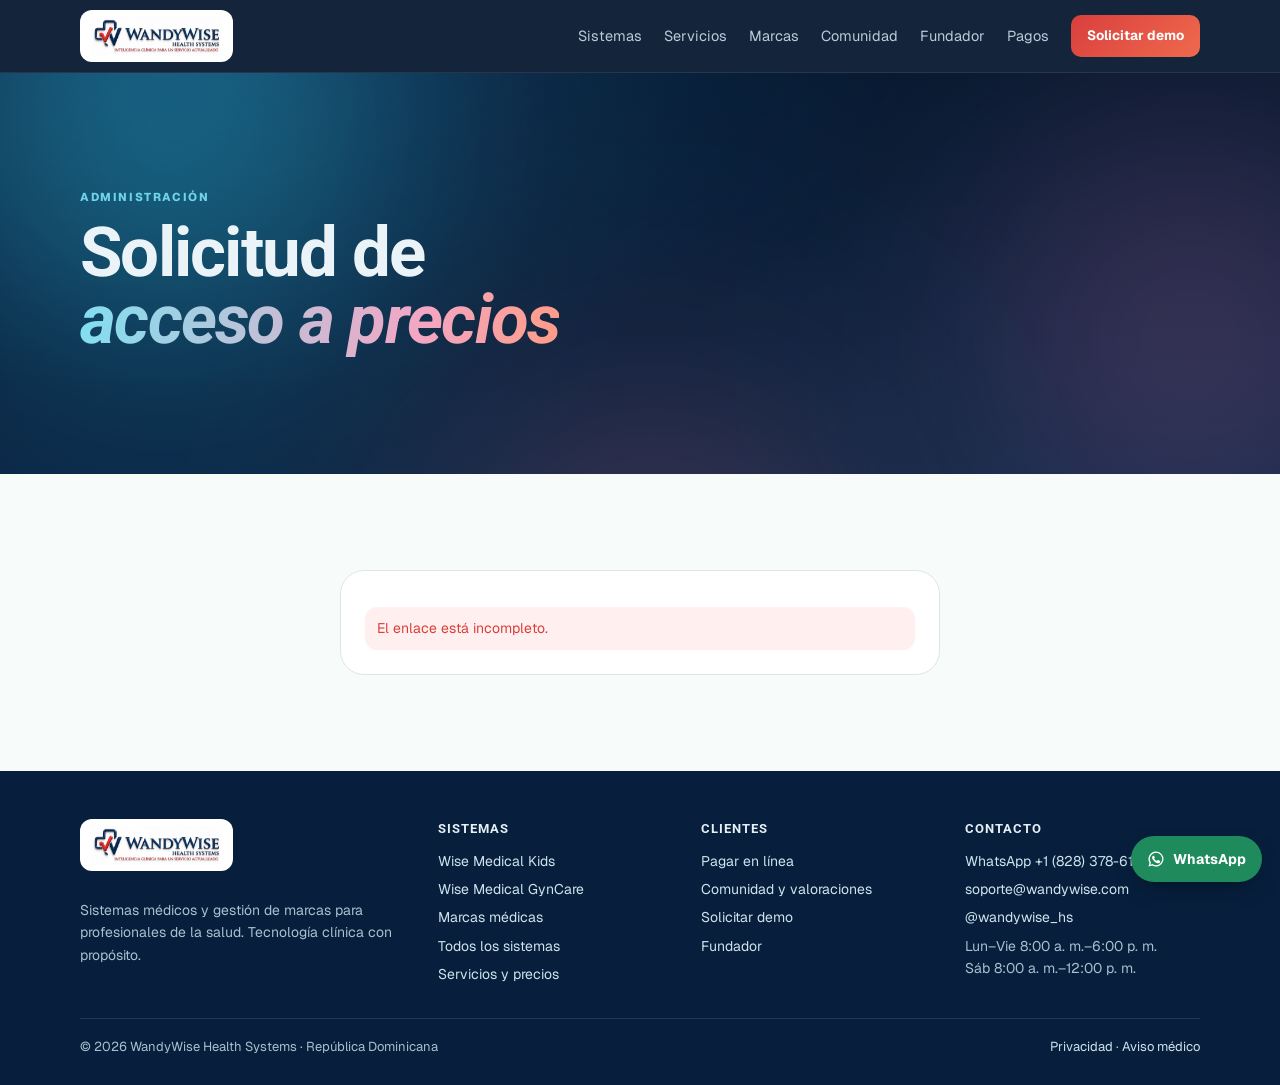
==== aprobar/index.html @ 02926147 "Página de aprobación de solicitudes" ====
<!doctype html>
<html lang="es">
<head>
<meta charset="utf-8">
<meta name="viewport" content="width=device-width, initial-scale=1, viewport-fit=cover">
<title>Solicitud de acceso | WandyWise</title>
<meta name="description" content="Administración de solicitudes de acceso a precios.">
<link rel="canonical" href="https://wandywise.com/aprobar/">
<meta property="og:type" content="website">
<meta property="og:title" content="Solicitud de acceso | WandyWise">
<meta property="og:description" content="Administración de solicitudes de acceso a precios.">
<meta property="og:url" content="https://wandywise.com/aprobar/">
<meta property="og:image" content="https://wandywise.com/img/og.jpg">
<meta name="theme-color" content="#06182f">
<meta name="view-transition" content="same-origin">
<link rel="icon" href="/img/favicon.png" type="image/png">
<link rel="apple-touch-icon" href="/img/apple-touch-icon.png">
<link rel="preconnect" href="https://fonts.googleapis.com">
<link rel="preconnect" href="https://fonts.gstatic.com" crossorigin>
<link rel="stylesheet" href="https://fonts.googleapis.com/css2?family=Geist:wght@300;400;500;600;700;800&family=Geist+Mono:wght@500&family=Roboto:ital,wght@0,400;0,500;0,700;1,500;1,700&display=swap">
<link rel="stylesheet" href="/assets/site.css?v=20260928">
<meta name="robots" content="noindex, nofollow">
<meta name="referrer" content="no-referrer">
</head>
<body class="">
<div class="strip"><div class="wrap">
  <div><span>República Dominicana · Demostraciones por WhatsApp</span></div>
  <div><span class="hide-s"><a href="https://www.instagram.com/wandywise_hs/" target="_blank" rel="noopener">IG @wandywise_hs</a></span><span class="hide-s"><a href="https://www.instagram.com/wamc.gestion_medica/" target="_blank" rel="noopener">IG @wamc.gestion_medica</a></span><span><a href="tel:+18283786106">+1 (828) 378-6106</a></span><span class="hide-s"><a href="mailto:soporte@wandywise.com">soporte@wandywise.com</a></span></div>
</div></div>
<header class="top" id="top"><div class="wrap">
  <a class="logo" href="/" aria-label="WandyWise Health Systems, inicio"><img src="/img/marca/wandywise.webp" alt="WandyWise Health Systems" width="900" height="271"></a>
  <button class="menu-btn" aria-expanded="false" aria-controls="nav">Menú</button>
  <nav class="nav" id="nav" aria-label="Principal"><a href="/" class="to-cover">Portada</a><a href="/sistemas/">Sistemas</a><a href="/servicios/">Servicios</a><a href="/marcas/">Marcas</a><a href="/comunidad/">Comunidad</a><a href="/wandy-almonte/">Fundador</a><a href="https://pagos.wandywise.com">Pagos</a><a class="btn-demo" href="/demo/">Solicitar demo</a></nav>
</div></header>
<main>
<section class="page-hero dark"><div class="aurora" aria-hidden="true"><i></i><i></i><i></i></div><div class="wrap">
  <div class="reveal" style="max-width:780px"><p class="eyebrow">Administración</p><h1>Solicitud de <em>acceso a precios</em></h1></div>
</div></section>
<section class="block"><div class="wrap" style="max-width:640px">
  <div class="panel apr" id="apr"><p class="sub">Cargando la solicitud…</p></div>
</div></section>
<script>
(() => {
const API = "https://okrfxnhwpdkumaqovfrs.supabase.co/functions/v1/sitio-publico";
const q = new URLSearchParams(location.search), id = q.get("id"), t = q.get("t"), d0 = q.get("d") === "rechazar" ? "rechazar" : "aprobar";
const box = document.getElementById("apr");
const esc = s => String(s ?? "").replace(/[&<>"]/g, c => ({"&":"&amp;","<":"&lt;",">":"&gt;",'"':"&quot;"})[c]);
const f = v => v ? new Date(v).toLocaleString("es-DO", { dateStyle: "medium", timeStyle: "short" }) : "—";
async function api(accion, datos) {
  const r = await fetch(API, { method: "POST", headers: { "Content-Type": "application/json" }, body: JSON.stringify({ accion, id, t, ...datos }) });
  const j = await r.json().catch(() => ({})); if (!r.ok) throw new Error(j.error || "No se pudo completar."); return j;
}
const ESTADOS = { solicitado: "En espera de tu decisión", aprobado: "Aprobada", rechazado: "Rechazada", pendiente: "Sin verificar" };
function pintar(s, nota) {
  const fila = (k, v) => `<div class="kv2"><span>${k}</span><b>${esc(v)}</b></div>`;
  box.innerHTML = `${nota ? `<div class="fmsg ok" style="margin-bottom:16px">${nota}</div>` : ""}
    <h3 style="margin:0 0 12px">${esc(s.nombre)} ${esc(s.apellido)}</h3>
    ${fila("Especialidad", s.especialidad)}${fila("Teléfono", s.telefono)}${fila("Correo", s.email)}
    ${fila("Solicitó", f(s.solicitado_at))}${fila("Estado", ESTADOS[s.estado] || s.estado)}
    ${s.decidido_at ? fila("Decidida", f(s.decidido_at) + (s.decidido_via ? " · " + s.decidido_via : "")) : ""}
    <div class="btns" style="margin-top:22px">
      ${s.estado !== "aprobado" ? `<button class="btn primary" data-d="aprobar">${s.estado === "rechazado" ? "Aprobar de todos modos" : "Aprobar acceso"}</button>` : `<button class="btn ghost" data-d="aprobar">Reenviar acceso</button>`}
      ${s.estado !== "rechazado" ? `<button class="btn ghost" data-d="rechazar">Rechazar</button>` : ""}
    </div>
    <p class="hint" style="margin-top:14px">Al aprobar, la persona recibe el enlace a los precios por correo y SMS. Nada se aplica hasta que pulses un botón.</p>`;
  const pref = box.querySelector(`[data-d="${d0}"]`); if (pref && s.estado === "solicitado") pref.focus();
}
box.addEventListener("click", async e => {
  const b = e.target.closest("button[data-d]"); if (!b) return;
  const d = b.dataset.d;
  if (d === "rechazar" && !confirm("¿Rechazar esta solicitud?")) return;
  box.querySelectorAll("button").forEach(x => x.disabled = true); b.textContent = "Procesando…";
  try {
    const r = await api("precios_decidir", { d });
    const v = await api("precios_ver", {});
    const nota = d === "rechazar" ? "Solicitud rechazada." :
      "Acceso aprobado. " + (/correo: ok/.test(r.aviso) ? "Correo enviado. " : "El correo no se pudo enviar. ") + (/sms: ok/.test(r.aviso) ? "SMS enviado." : "El SMS no se pudo enviar.");
    pintar(v.solicitud, nota);
  } catch (err) { box.insertAdjacentHTML("afterbegin", `<div class="fmsg err" style="margin-bottom:16px">${esc(err.message)}</div>`); box.querySelectorAll("button").forEach(x => x.disabled = false); }
});
if (!id || !t) box.innerHTML = `<div class="fmsg err">El enlace está incompleto.</div>`;
else api("precios_ver", {}).then(r => pintar(r.solicitud)).catch(e => box.innerHTML = `<div class="fmsg err">${esc(e.message)}</div>`);
})();
</script>
</main>
<footer class="foot"><div class="wrap">
  <div class="grid">
    <div>
      <a class="logo" href="/"><img src="/img/marca/wandywise.webp" alt="WandyWise Health Systems" width="900" height="271"></a>
      <p>Sistemas médicos y gestión de marcas para profesionales de la salud. Tecnología clínica con propósito.</p>
    </div>
    <div><h4>Sistemas</h4><ul>
      <li><a href="/wise-medical-kids/">Wise Medical Kids</a></li>
      <li><a href="/wise-medical-gyncare/">Wise Medical GynCare</a></li>
      <li><a href="/marcas/">Marcas médicas</a></li>
      <li><a href="/sistemas/">Todos los sistemas</a></li>
      <li><a href="/servicios/">Servicios y precios</a></li>
    </ul></div>
    <div><h4>Clientes</h4><ul>
      <li><a href="https://pagos.wandywise.com">Pagar en línea</a></li>
      <li><a href="/comunidad/">Comunidad y valoraciones</a></li>
      <li><a href="/demo/">Solicitar demo</a></li>
      <li><a href="/wandy-almonte/">Fundador</a></li>
    </ul></div>
    <div><h4>Contacto</h4><ul>
      <li><a href="https://wa.me/18283786106?text=Hola%2C%20WandyWise%20Health%20Systems." target="_blank" rel="noopener">WhatsApp +1 (828) 378-6106</a></li>
      <li><a href="mailto:soporte@wandywise.com">soporte@wandywise.com</a></li>
      <li><a href="https://www.instagram.com/wandywise_hs/" target="_blank" rel="noopener">@wandywise_hs</a></li>
      <li>Lun–Vie 8:00 a. m.–6:00 p. m.<br>Sáb 8:00 a. m.–12:00 p. m.</li>
    </ul></div>
  </div>
  <div class="legalrow"><span>© <span id="year">2026</span> WandyWise Health Systems · República Dominicana <span class="visits" hidden>· <b id="visitas">—</b> visitas</span></span><span><a href="/privacidad/">Privacidad</a> · <a href="/aviso-medico/">Aviso médico</a></span></div>
</div></footer>
<a class="wa-float" href="https://wa.me/18283786106?text=Hola%2C%20WandyWise%20Health%20Systems.%20Deseo%20informaci%C3%B3n." target="_blank" rel="noopener" aria-label="Escríbenos por WhatsApp"><svg viewBox="0 0 24 24" aria-hidden="true" fill="currentColor"><path d="M12 2a10 10 0 0 0-8.6 15.1L2 22l5-1.3A10 10 0 1 0 12 2Zm0 18.2a8.2 8.2 0 0 1-4.2-1.2l-.3-.2-3 .8.8-2.9-.2-.3A8.2 8.2 0 1 1 12 20.2Zm4.5-6.1c-.2-.1-1.5-.7-1.7-.8s-.4-.1-.6.1-.7.8-.8 1-.3.2-.5.1a6.7 6.7 0 0 1-3.3-2.9c-.3-.4.2-.4.7-1.3a.4.4 0 0 0 0-.4l-.8-1.8c-.2-.5-.4-.4-.6-.4h-.5a1 1 0 0 0-.7.3 3 3 0 0 0-.9 2.2 5.2 5.2 0 0 0 1.1 2.7 11.8 11.8 0 0 0 4.5 4 5.2 5.2 0 0 0 3.2.7 2.7 2.7 0 0 0 1.8-1.3 2.2 2.2 0 0 0 .2-1.3c-.1-.1-.3-.2-.5-.3Z"/></svg><span>WhatsApp</span></a>
<script src="/assets/site.js?v=20260928" defer></script>
</body>
</html>
---- assets/site.css ----
/* WandyWise Health Systems — estilos del sitio */
:root{
  --ink:#0b2236; --muted:#5f7180; --line:#dce7e8; --paper:#f7fbfa; --card:#ffffff;
  --mint:#31bdd4; --mint-dark:#126f93; --mint-pale:#e4f8fb; --navy:#071f3d;
  --coral:#d93f3d; --coral-pale:#fff0ef; --ok:#1f8a5b; --ok-pale:#e6f6ee; --warn:#a86a00; --warn-pale:#fff5e0;
  --field:#fbfdfd; --shadow:0 1px 2px rgba(7,31,61,.05),0 18px 40px -22px rgba(7,31,61,.35);
  --rose:#b24a78; --rose-pale:#fbeef4;
  color-scheme:light;
}
@media (prefers-color-scheme: dark){
  :root:not([data-theme="light"]){
    color-scheme:dark;
    --ink:#e6f0f4; --muted:#93a8b6; --line:#20384d; --paper:#081a2b; --card:#0e2438;
    --mint:#4fd0e4; --mint-dark:#6fd3ea; --mint-pale:#10344a; --navy:#04111f;
    --coral:#ff6d68; --coral-pale:#3a1c22; --ok:#4fd39a; --ok-pale:#0f3326; --warn:#f2b84b; --warn-pale:#3a2c0f;
    --field:#0b1f31; --shadow:0 1px 2px rgba(0,0,0,.3),0 18px 40px -22px rgba(0,0,0,.7);
    --rose:#f08fb8; --rose-pale:#3a1c2c;
  }
}
:root[data-theme="dark"]{
  color-scheme:dark;
  --ink:#e6f0f4; --muted:#93a8b6; --line:#20384d; --paper:#081a2b; --card:#0e2438;
  --mint:#4fd0e4; --mint-dark:#6fd3ea; --mint-pale:#10344a; --navy:#04111f;
  --coral:#ff6d68; --coral-pale:#3a1c22; --ok:#4fd39a; --ok-pale:#0f3326; --warn:#f2b84b; --warn-pale:#3a2c0f;
  --field:#0b1f31; --shadow:0 1px 2px rgba(0,0,0,.3),0 18px 40px -22px rgba(0,0,0,.7);
  --rose:#f08fb8; --rose-pale:#3a1c2c;
}
*{box-sizing:border-box}
html{scroll-behavior:smooth;scroll-padding-top:84px}
@media (prefers-reduced-motion:reduce){html{scroll-behavior:auto}}
body{margin:0;background:var(--paper);color:var(--ink);font:16px/1.6 Geist,"Segoe UI",system-ui,-apple-system,Arial,sans-serif;-webkit-font-smoothing:antialiased}
img{max-width:100%;height:auto;display:block}
a{color:var(--mint-dark)}
button,input,select,textarea{font:inherit;color:inherit}
:focus-visible{outline:2px solid var(--mint);outline-offset:2px}
[hidden]{display:none!important}
.num{font-variant-numeric:tabular-nums}
.wrap{max-width:1160px;margin:0 auto;padding-inline:20px}
@media (max-width:520px){.wrap{padding-inline:16px}}

/* barra superior */
.strip{background:var(--navy);color:#cfe3ec;font-size:12.5px}
.strip .wrap{display:flex;justify-content:space-between;gap:12px;padding-block:7px;flex-wrap:wrap}
.strip a{color:#cfe3ec;text-decoration:none}
.strip span+span{margin-left:14px}
@media (max-width:700px){.strip .hide-s{display:none}}

/* cabecera */
.top{position:sticky;top:0;z-index:40;background:color-mix(in srgb,var(--paper) 88%,transparent);backdrop-filter:saturate(1.4) blur(10px);border-bottom:1px solid var(--line)}
.top .wrap{display:flex;align-items:center;justify-content:space-between;gap:16px;min-height:72px}
.logo{background:#fff;border-radius:12px;padding:6px 10px;display:inline-flex;flex:none}
.logo img{height:40px;width:auto}
.nav{display:flex;gap:22px;align-items:center;font-size:14.5px}
.nav a{text-decoration:none;color:var(--muted)}
.nav a:hover,.nav a[aria-current="page"]{color:var(--ink)}
.nav a[aria-current="page"]{font-weight:600}
.btn-demo{background:var(--navy);color:#fff!important;padding:10px 16px;border-radius:10px;font-weight:700;font-size:13.5px}
:root[data-theme="dark"] .btn-demo{background:var(--mint-dark);color:#04111f!important}
@media (prefers-color-scheme:dark){:root:not([data-theme="light"]) .btn-demo{background:var(--mint-dark);color:#04111f!important}}
.menu-btn{display:none;border:1px solid var(--line);background:var(--card);border-radius:10px;padding:8px 12px;font-size:14px;font-weight:600;cursor:pointer}
@media (max-width:960px){
  .menu-btn{display:inline-flex}
  .nav{display:none;position:absolute;left:0;right:0;top:100%;background:var(--card);border-bottom:1px solid var(--line);flex-direction:column;align-items:stretch;gap:0;padding:8px 16px 16px;box-shadow:var(--shadow)}
  .nav.open{display:flex}
  .nav a{padding:12px 4px;border-bottom:1px solid var(--line)}
  .nav a.btn-demo{margin-top:12px;text-align:center;border:0}
  .logo img{height:34px}
}

/* tipografía y bloques */
.eyebrow{font-size:11.5px;font-weight:800;letter-spacing:.14em;text-transform:uppercase;color:var(--mint-dark);margin:0 0 12px}
h1,h2,h3{text-wrap:balance}
h1{font-size:clamp(34px,5.6vw,60px);line-height:1.04;font-weight:500;letter-spacing:-.03em;margin:0 0 18px}
h1 em,h2 em{font-style:normal;color:var(--coral)}
h2.title{font-size:clamp(28px,3.8vw,42px);line-height:1.08;font-weight:500;letter-spacing:-.025em;margin:0 0 14px}
.lede{color:var(--muted);font-size:clamp(16px,1.6vw,18px);max-width:60ch;margin:0}
section.block{padding-block:clamp(56px,8vw,96px)}
section.block.alt{background:var(--card);border-block:1px solid var(--line)}
.head{max-width:720px;margin-bottom:36px}
.btns{display:flex;gap:12px;flex-wrap:wrap;margin-top:28px}
.btn{display:inline-flex;align-items:center;gap:8px;border:0;border-radius:12px;padding:13px 20px;font-weight:700;font-size:15px;text-decoration:none;cursor:pointer}
.btn.primary{background:var(--coral);color:#fff}
.btn.dark{background:var(--navy);color:#fff}
.btn.ghost{background:transparent;border:1px solid var(--line);color:var(--ink)}
.btn.ghost:hover{border-color:var(--ink)}

/* héroe */
.hero{padding-block:clamp(40px,6vw,80px) clamp(48px,7vw,88px)}
.hero .wrap{display:grid;grid-template-columns:1.05fr 1fr;gap:clamp(28px,5vw,64px);align-items:center}
@media (max-width:900px){.hero .wrap{grid-template-columns:1fr}}
.tags{display:flex;gap:8px;flex-wrap:wrap;margin-top:26px;padding:0;list-style:none}
.tags li{font-size:13px;border:1px solid var(--line);background:var(--card);border-radius:999px;padding:5px 12px;color:var(--muted)}
.frame{background:var(--card);border:1px solid var(--line);border-radius:18px;box-shadow:var(--shadow);overflow:hidden}
.frame .bar{display:flex;gap:6px;align-items:center;padding:10px 12px;border-bottom:1px solid var(--line);font-size:12px;color:var(--muted)}
.frame .bar i{width:9px;height:9px;border-radius:50%;background:var(--line)}
.frame .bar span{margin-left:8px}
.frame img{width:100%;height:auto}
.stack{position:relative}
.stack .float{position:absolute;background:var(--card);border:1px solid var(--line);border-radius:14px;box-shadow:var(--shadow);padding:10px 14px;font-size:13px}
.stack .float b{display:block;font-size:15px}
.stack .f1{left:-18px;bottom:-22px}
.stack .f2{right:-14px;top:-18px}
@media (max-width:560px){.stack .float{display:none}}

/* tarjetas de sistemas */
.systems{display:grid;grid-template-columns:1fr 1fr;gap:22px}
@media (max-width:860px){.systems{grid-template-columns:1fr}}
.sys{background:var(--card);border:1px solid var(--line);border-radius:22px;overflow:hidden;display:flex;flex-direction:column}
.sys .shot{background:linear-gradient(135deg,var(--mint-pale),transparent);padding:22px 22px 0}
.sys.gyn .shot{background:linear-gradient(135deg,var(--rose-pale),transparent)}
.sys .shot img{border-radius:12px 12px 0 0;border:1px solid var(--line);border-bottom:0}
.sys .body{padding:24px;display:flex;flex-direction:column;gap:12px;flex:1}
.sys .brand{height:54px;width:auto;align-self:flex-start;background:#fff;border-radius:10px;padding:4px 8px}
.sys h3{font-size:24px;font-weight:600;margin:0;letter-spacing:-.01em}
.sys p{margin:0;color:var(--muted)}
.checks{list-style:none;padding:0;margin:4px 0 0;display:grid;gap:6px;font-size:14.5px}
.checks li{padding-left:24px;position:relative}
.checks li::before{content:"";position:absolute;left:2px;top:.45em;width:12px;height:7px;border-left:2px solid var(--mint-dark);border-bottom:2px solid var(--mint-dark);transform:rotate(-45deg)}
.sys.gyn .checks li::before{border-color:var(--rose)}
.sys .more{margin-top:auto;padding-top:8px;font-weight:700;text-decoration:none}
.sys.gyn .more{color:var(--rose)}

/* rejillas de características */
.feats{display:grid;grid-template-columns:repeat(3,1fr);gap:1px;background:var(--line);border:1px solid var(--line);border-radius:20px;overflow:hidden}
@media (max-width:860px){.feats{grid-template-columns:1fr 1fr}}
@media (max-width:560px){.feats{grid-template-columns:1fr}}
.feats > div{background:var(--card);padding:24px}
.feats .n{font:500 12px "Geist Mono",ui-monospace,monospace;color:var(--mint-dark);letter-spacing:.08em}
.feats h3{font-size:17px;font-weight:600;margin:8px 0 6px}
.feats p{margin:0;color:var(--muted);font-size:14.5px}
.gyn-page .feats .n{color:var(--rose)}

/* banda de pago */
.payband{display:grid;grid-template-columns:1.2fr 1fr;gap:24px;align-items:stretch}
@media (max-width:860px){.payband{grid-template-columns:1fr}}
.price-card{background:var(--navy);color:#e6f0f4;border-radius:22px;padding:28px;display:flex;flex-direction:column;gap:6px}
.price-card .eyebrow{color:var(--mint)}
.price-card h3{margin:0;font-size:20px;font-weight:600}
.price-card .amt{font-size:44px;font-weight:600;letter-spacing:-.03em;margin:8px 0 0}
.price-card p{margin:0;color:#a9c0cd;font-size:14px}
.price-card .btn{margin-top:18px;align-self:flex-start}
.steps{list-style:none;margin:22px 0 0;padding:0;display:grid;gap:12px}
.steps li{display:flex;gap:12px;align-items:flex-start}
.steps b{flex:none;display:inline-grid;place-items:center;width:28px;height:28px;border-radius:50%;background:var(--mint-pale);color:var(--mint-dark);font-size:13px}

/* comunidad / logos */
.logos{display:grid;grid-template-columns:repeat(auto-fill,minmax(170px,1fr));gap:14px}
.logos figure{margin:0;background:#fff;border:1px solid var(--line);border-radius:16px;aspect-ratio:4/3;display:grid;place-items:center;padding:14px}
.logos img{max-height:100%;width:auto;object-fit:contain}
.note{font-size:13px;color:var(--muted);margin-top:14px}
.spot{display:grid;grid-template-columns:260px 1fr;gap:28px;align-items:center;background:var(--card);border:1px solid var(--line);border-radius:22px;padding:24px}
@media (max-width:700px){.spot{grid-template-columns:1fr}}
.spot figure{margin:0;background:#fff;border-radius:16px;padding:14px;border:1px solid var(--line)}
.spot figure img{max-height:220px;width:auto;margin:auto}
.spot h3{margin:0 0 2px;font-size:22px;font-weight:600}
.spot .role{color:var(--mint-dark);font-weight:600;font-size:14px;margin:0 0 12px}
.spot .k{font-size:11px;font-weight:800;letter-spacing:.12em;text-transform:uppercase;color:var(--muted);margin:0}
.spot .v{margin:2px 0 0}
.benefits{display:grid;grid-template-columns:repeat(3,1fr);gap:18px;margin-top:22px}
@media (max-width:760px){.benefits{grid-template-columns:1fr}}
.benefits div{border-top:2px solid var(--ink);padding-top:12px}
.benefits h3{font-size:16px;margin:0 0 4px;font-weight:600}
.benefits p{margin:0;font-size:14.5px;color:var(--muted)}

/* galerías */
.gallery{display:grid;grid-template-columns:minmax(0,1.6fr) minmax(0,1fr);gap:22px;align-items:start}
@media (max-width:900px){.gallery{grid-template-columns:1fr}}
.gallery .view{background:var(--card);border:1px solid var(--line);border-radius:20px;padding:14px}
.gallery .view img{border-radius:12px;width:100%;height:auto;aspect-ratio:16/10;object-fit:contain;background:var(--field)}
.gallery .cap{padding:14px 6px 4px}
.gallery .cap h3{margin:0 0 4px;font-size:18px;font-weight:600}
.gallery .cap p{margin:0;color:var(--muted);font-size:14.5px}
.gallery .cap .count{font:500 12px "Geist Mono",monospace;color:var(--mint-dark)}
.gallery ol{list-style:none;margin:0;padding:0;display:grid;gap:8px}
.gallery ol button{width:100%;text-align:left;display:flex;gap:12px;align-items:center;border:1px solid var(--line);background:var(--card);border-radius:14px;padding:12px 14px;cursor:pointer}
.gallery ol button span{font:500 12px "Geist Mono",monospace;color:var(--muted)}
.gallery ol button[aria-pressed="true"]{border-color:var(--mint-dark);background:var(--mint-pale)}
.gallery ol button[aria-pressed="true"] span{color:var(--mint-dark)}
.gallery .arrows{display:flex;gap:8px;justify-content:flex-end;padding:8px 6px 0}
.gallery .arrows button{border:1px solid var(--line);background:var(--card);border-radius:10px;width:40px;height:36px;cursor:pointer;font-size:16px}
.thumbs{display:grid;grid-template-columns:repeat(auto-fill,minmax(210px,1fr));gap:14px}
.thumbs figure{margin:0;background:var(--card);border:1px solid var(--line);border-radius:16px;overflow:hidden}
.thumbs img{width:100%;aspect-ratio:16/9;object-fit:cover;object-position:top}
.thumbs figcaption{font-size:13px;color:var(--muted);padding:10px 12px}
.posts{display:grid;grid-template-columns:repeat(6,1fr);gap:12px}
@media (max-width:980px){.posts{grid-template-columns:repeat(3,1fr)}}
@media (max-width:520px){.posts{grid-template-columns:repeat(2,1fr)}}
.posts img{border-radius:14px;aspect-ratio:4/5;object-fit:cover;width:100%;border:1px solid var(--line)}

/* marcas */
.brandrow{display:grid;grid-template-columns:1fr 1.2fr;gap:36px;align-items:center}
@media (max-width:860px){.brandrow{grid-template-columns:1fr}}
.brandrow .wamc{background:#fff;border-radius:18px;padding:18px;border:1px solid var(--line)}
.trio{display:grid;gap:14px;margin-top:22px}
.trio div{display:grid;grid-template-columns:40px 1fr;gap:4px 12px}
.trio .n{grid-row:span 2;font:500 12px "Geist Mono",monospace;color:var(--coral);padding-top:4px}
.trio h3{margin:0;font-size:16px;font-weight:600}
.trio p{margin:0;color:var(--muted);font-size:14.5px}

/* fundador */
.founder{display:grid;grid-template-columns:.8fr 1.2fr;gap:clamp(24px,5vw,56px);align-items:center}
@media (max-width:820px){.founder{grid-template-columns:1fr}}
.founder img{border-radius:22px;width:100%;aspect-ratio:4/5;object-fit:cover;object-position:top}
.facts{display:flex;gap:10px;flex-wrap:wrap;margin-top:18px;padding:0;list-style:none}
.facts li{background:var(--mint-pale);color:var(--mint-dark);border-radius:999px;padding:6px 12px;font-size:13.5px;font-weight:600}
.timeline{list-style:none;margin:0;padding:0;border-left:2px solid var(--line)}
.timeline li{padding:0 0 30px 26px;position:relative}
.timeline li::before{content:"";position:absolute;left:-8px;top:6px;width:14px;height:14px;border-radius:50%;background:var(--paper);border:3px solid var(--mint-dark)}
.timeline .k{font-size:11.5px;font-weight:800;letter-spacing:.14em;color:var(--mint-dark)}
.timeline h3{margin:4px 0 6px;font-size:19px;font-weight:600}
.timeline p{margin:0;color:var(--muted)}

/* visión */
.vision{display:grid;grid-template-columns:repeat(3,1fr);gap:20px}
@media (max-width:760px){.vision{grid-template-columns:1fr}}
.vision div{background:var(--card);border:1px solid var(--line);border-radius:18px;padding:22px}
.vision .n{font:500 12px "Geist Mono",monospace;color:var(--mint-dark)}
.vision h3{margin:8px 0 6px;font-size:17px;font-weight:600}
.vision p{margin:0;color:var(--muted);font-size:14.5px}

/* formularios */
.formgrid{display:grid;grid-template-columns:1fr 1.15fr;gap:clamp(24px,4vw,48px);align-items:start}
@media (max-width:860px){.formgrid{grid-template-columns:1fr}}
.contact{list-style:none;margin:22px 0 0;padding:0;display:grid;gap:14px}
.contact .k{font-size:11px;font-weight:800;letter-spacing:.12em;color:var(--muted)}
.contact .v{font-weight:600}
.panel{background:var(--card);border:1px solid var(--line);border-radius:20px;padding:24px}
.panel h3{margin:0 0 4px;font-size:20px;font-weight:600}
.panel .sub{color:var(--muted);font-size:14px;margin:0 0 18px}
.f2{display:grid;grid-template-columns:1fr 1fr;gap:12px}
@media (max-width:560px){.f2{grid-template-columns:1fr}}
.fld{display:block;margin-bottom:12px}
.fld > span{display:block;font-size:13px;font-weight:600;margin-bottom:6px}
.field{width:100%;background:var(--field);border:1px solid var(--line);border-radius:12px;padding:12px 14px;outline:none}
.field:focus{border-color:var(--mint)}
textarea.field{min-height:96px;resize:vertical}
.pills{display:flex;gap:8px;flex-wrap:wrap}
.pills label{display:inline-flex;gap:8px;align-items:center;border:1px solid var(--line);border-radius:999px;padding:7px 12px;font-size:14px;cursor:pointer;background:var(--field)}
.pills label:has(input:checked){border-color:var(--mint-dark);background:var(--mint-pale)}
.pills input{accent-color:var(--mint-dark)}
.chk{display:flex;gap:10px;align-items:flex-start;font-size:13.5px;color:var(--muted);margin:6px 0 4px}
.chk input{margin-top:4px;accent-color:var(--mint-dark)}
.stars{display:flex;gap:4px}
.stars button{border:0;background:transparent;font-size:28px;line-height:1;cursor:pointer;color:var(--line);padding:0 2px}
.stars button.on{color:#f2a900}
.formnote{font-size:12.5px;color:var(--muted);margin:10px 0 0}
.btn[disabled]{opacity:.45;cursor:not-allowed}
.hp{position:absolute;left:-5000px}

/* página interior */
.page-hero{padding-block:clamp(40px,6vw,72px) 12px}
.page-hero .wrap{display:grid;grid-template-columns:1.1fr 1fr;gap:clamp(24px,5vw,56px);align-items:center}
@media (max-width:900px){.page-hero .wrap{grid-template-columns:1fr}}
.page-hero .brand{height:72px;width:auto;background:#fff;border-radius:12px;padding:6px 10px;margin-bottom:18px}
.cta-band{background:var(--navy);color:#e6f0f4;border-radius:24px;padding:clamp(28px,5vw,48px);display:flex;justify-content:space-between;gap:24px;align-items:center;flex-wrap:wrap}
.cta-band h2{margin:0 0 6px;font-size:clamp(24px,3vw,32px);font-weight:500;letter-spacing:-.02em}
.cta-band p{margin:0;color:#a9c0cd}
.cta-band .eyebrow{color:var(--mint)}
.cta-band .btn.ghost{color:#e6f0f4;border-color:#2c4a63}

/* legales */
.legal{max-width:760px;padding-block:clamp(40px,6vw,72px)}
.legal h1{font-size:clamp(32px,4.6vw,46px)}
.legal .upd{color:var(--muted);font-size:14px;margin:0 0 28px}
.legal h2{font-size:20px;font-weight:600;margin:32px 0 8px}
.legal p,.legal li{color:var(--ink);opacity:.9}

/* servicios (catálogo) */
.svc-tabs{display:flex;gap:6px;flex-wrap:wrap;margin-bottom:16px}
.svc-tab{border:1px solid var(--line);background:transparent;border-radius:999px;padding:7px 14px;font-size:14px;cursor:pointer;color:var(--muted)}
.svc-tab[aria-selected="true"]{background:var(--ink);color:var(--paper);border-color:var(--ink)}
.catnote{font-size:13.5px;color:var(--muted);background:var(--mint-pale);border-radius:12px;padding:10px 12px;margin:0 0 14px}
.svc{display:grid;grid-template-columns:1fr auto;gap:6px 16px;padding:16px 0;border-top:1px solid var(--line)}
.svc:first-of-type{border-top:0}
.svc h3{font-size:15.5px;font-weight:600;margin:0}
.svc p{margin:2px 0 0;font-size:13.5px;color:var(--muted);max-width:60ch}
.svc .price{text-align:right;white-space:nowrap;display:flex;flex-direction:column;align-items:flex-end}
.svc .price strong{font-size:16px}
.svc .price small{color:var(--muted);font-size:12px}
.tg{display:flex;gap:6px;flex-wrap:wrap;margin-top:6px}
.tg span{font-size:11.5px;border-radius:999px;padding:2px 8px;background:var(--mint-pale);color:var(--mint-dark);font-weight:600}
.tg span.c{background:var(--coral-pale);color:var(--coral)}
.add{margin-top:10px;border:1px solid var(--ink);background:transparent;border-radius:10px;padding:6px 12px;font-size:13px;font-weight:600;cursor:pointer}
.add:hover{background:var(--ink);color:var(--paper)}
.add[disabled]{opacity:.45;cursor:default;background:transparent;color:inherit}
.shop{display:grid;grid-template-columns:minmax(0,1fr) 380px;gap:24px;align-items:start}
@media (max-width:980px){.shop{grid-template-columns:1fr}}
.cart{position:sticky;top:92px;box-shadow:var(--shadow)}
.cart h3{display:flex;justify-content:space-between;align-items:baseline}
.cart h3 span{font-size:12.5px;color:var(--muted);font-weight:500}
.empty{color:var(--muted);font-size:13.5px;padding:18px 0;text-align:center;border:1px dashed var(--line);border-radius:14px}
.item{padding:14px 0;border-bottom:1px solid var(--line)}
.item-h{display:flex;justify-content:space-between;gap:10px;align-items:flex-start}
.item-h h4{margin:0;font-size:14px;font-weight:600}
.x{border:0;background:transparent;color:var(--muted);cursor:pointer;font-size:18px;line-height:1;padding:0 2px}
.months,.split{display:flex;gap:4px;margin-top:10px;flex-wrap:wrap}
.months button,.split button{flex:1;min-width:56px;border:1px solid var(--line);background:var(--field);border-radius:9px;padding:6px 4px;font-size:12.5px;cursor:pointer;line-height:1.2}
.months button small{display:block;font-size:10.5px;color:var(--ok);font-weight:700}
.months button[aria-pressed="true"],.split button[aria-pressed="true"]{border-color:var(--mint-dark);background:var(--mint-pale);font-weight:600}
.line{display:flex;justify-content:space-between;font-size:13px;color:var(--muted);margin-top:8px}
.line b{color:var(--ink);font-weight:600}
.line.disc b{color:var(--ok)}
.meta{font-size:12px;color:var(--muted);margin-top:6px}
.amt{margin-top:10px}
.totals{margin-top:14px;display:grid;gap:6px}
.totals .row{display:flex;justify-content:space-between;font-size:14px}
.totals .row.disc{color:var(--ok)}
.totals .big{display:flex;justify-content:space-between;align-items:baseline;border-top:1px solid var(--line);padding-top:12px;margin-top:4px}
.totals .big span{font-size:13px;font-weight:600}
.totals .big strong{font-size:28px;font-weight:600;letter-spacing:-.02em}
.usd{font-size:12px;color:var(--muted);text-align:right}
.opts{margin-top:16px;display:grid;gap:8px}
.opt{display:flex;gap:10px;align-items:flex-start;border:1px solid var(--line);border-radius:12px;padding:10px 12px;cursor:pointer;font-size:13.5px}
.opt:has(input:checked){border-color:var(--mint-dark);background:var(--mint-pale)}
.opt input{margin-top:3px;accent-color:var(--mint-dark)}
.opt small{display:block;color:var(--muted);font-size:12px}
.cta{margin-top:16px;width:100%;border:0;border-radius:12px;padding:14px;background:var(--coral);color:#fff;font-weight:700;font-size:15px;cursor:pointer}
.cta[disabled]{opacity:.45;cursor:not-allowed}
.hint{font-size:12px;color:var(--muted);text-align:center;margin-top:8px}
.result{margin-top:16px;border:1px solid var(--line);border-radius:14px;padding:14px;background:var(--field)}
.result pre{white-space:pre-wrap;font:12.5px/1.5 "Geist Mono",ui-monospace,Consolas,monospace;margin:0 0 12px;max-height:260px;overflow:auto}
.result .acts{display:flex;gap:8px;flex-wrap:wrap}
.result a,.result button{flex:1;text-align:center;border-radius:10px;padding:10px;font-weight:600;font-size:13.5px;text-decoration:none;cursor:pointer}
.wa{background:#1f8a5b;color:#fff!important;border:0}
.cp{background:transparent;border:1px solid var(--line)}
.client-box{display:flex;justify-content:space-between;gap:16px;align-items:center;flex-wrap:wrap;background:var(--mint-pale);border-radius:18px;padding:18px 22px;margin-bottom:22px}
.client-box p{margin:0}
.client-box b{display:block;font-size:16px}
.terms{display:grid;grid-template-columns:repeat(auto-fit,minmax(230px,1fr));gap:18px;margin-top:28px}
.terms div{border-top:2px solid var(--ink);padding-top:12px}
.terms h3{font-size:14.5px;margin:0 0 4px;font-weight:600}
.terms p{margin:0;font-size:13.5px;color:var(--muted)}

/* pie */
.foot{background:var(--navy);color:#a9c0cd;margin-top:0;padding-block:48px 28px;font-size:14px}
.foot .grid{display:grid;grid-template-columns:1.4fr 1fr 1fr 1fr;gap:28px}
@media (max-width:820px){.foot .grid{grid-template-columns:1fr 1fr}}
@media (max-width:480px){.foot .grid{grid-template-columns:1fr}}
.foot .logo{margin-bottom:14px}
.foot h4{color:#e6f0f4;font-size:13px;letter-spacing:.08em;text-transform:uppercase;margin:0 0 10px}
.foot ul{list-style:none;margin:0;padding:0;display:grid;gap:6px}
.foot a{color:#cfe3ec;text-decoration:none}
.foot a:hover{color:#fff}
.foot .legalrow{border-top:1px solid #1d3957;margin-top:32px;padding-top:18px;display:flex;justify-content:space-between;gap:12px;flex-wrap:wrap;font-size:13px}
.wa-float{position:fixed;right:18px;bottom:18px;z-index:50;background:#1f8a5b;color:#fff;border-radius:999px;padding:12px 16px;font-weight:700;font-size:14px;text-decoration:none;box-shadow:0 10px 24px -10px rgba(0,0,0,.5);display:inline-flex;gap:8px;align-items:center}
.wa-float svg{width:18px;height:18px}
@media (prefers-reduced-motion:no-preference){.reveal{animation:up .5s ease both}@keyframes up{from{opacity:0;transform:translateY(8px)}}}
.page-hero h1{font-size:clamp(32px,4.4vw,50px)}

/* ===================== Paneles de muestra (maquetas animadas) ===================== */
.mock{background:var(--card);border:1px solid var(--line);border-radius:20px;box-shadow:var(--shadow);overflow:hidden;font-size:13px;color:var(--ink)}
.mock .mbar{display:flex;align-items:center;gap:10px;padding:12px 16px;border-bottom:1px solid var(--line)}
.mock .mlogo{width:28px;height:28px;border-radius:8px;background:linear-gradient(135deg,var(--mint),var(--mint-dark));color:#fff;display:grid;place-items:center;font-weight:800;font-size:13px}
.mock.gyn .mlogo{background:linear-gradient(135deg,#e98bb0,var(--rose))}
.mock .mbar b{font-size:13.5px}
.mock .mbar .av{margin-left:auto;width:28px;height:28px;border-radius:50%;background:var(--mint-pale);color:var(--mint-dark);display:grid;place-items:center;font-weight:700;font-size:11px}
.mock .mbody{display:grid;grid-template-columns:120px 1fr;min-height:300px}
.mock .mside{border-right:1px solid var(--line);padding:14px 10px;display:grid;gap:6px;align-content:start}
.mock .mside span{display:block;padding:7px 10px;border-radius:8px;color:var(--muted);font-size:12.5px}
.mock .mside span.on{background:var(--mint-pale);color:var(--mint-dark);font-weight:600}
.mock.gyn .mside span.on{background:var(--rose-pale);color:var(--rose)}
.mock .mmain{padding:16px;display:grid;gap:14px;align-content:start}
.mock .hello{font-size:16px;font-weight:600;margin:0}
.mock .hello small{display:block;font-size:12px;color:var(--muted);font-weight:400}
.stats{display:grid;grid-template-columns:repeat(3,1fr);gap:8px}
.stat{border:1px solid var(--line);border-radius:12px;padding:10px 12px;background:var(--field)}
.stat span{display:block;color:var(--muted);font-size:11.5px}
.stat b{font-size:22px;font-weight:600;letter-spacing:-.02em;font-variant-numeric:tabular-nums}
.chart{border:1px solid var(--line);border-radius:12px;padding:12px;background:var(--field)}
.chart .ch{display:flex;justify-content:space-between;font-size:12px;color:var(--muted);margin-bottom:8px}
.chart .ch b{color:var(--ink);font-weight:600}
.bars{display:grid;grid-template-columns:repeat(7,1fr);gap:8px;align-items:end;height:96px}
.bars i{display:block;border-radius:6px 6px 2px 2px;background:linear-gradient(180deg,var(--mint),var(--mint-dark));height:var(--h);transform-origin:bottom;transform:scaleY(0);transition:transform .9s cubic-bezier(.2,.8,.2,1)}
.mock.gyn .bars i{background:linear-gradient(180deg,#f0a3c3,var(--rose))}
.bars i:nth-child(2){transition-delay:.06s}.bars i:nth-child(3){transition-delay:.12s}.bars i:nth-child(4){transition-delay:.18s}.bars i:nth-child(5){transition-delay:.24s}.bars i:nth-child(6){transition-delay:.3s}.bars i:nth-child(7){transition-delay:.36s}
.days{display:grid;grid-template-columns:repeat(7,1fr);gap:8px;text-align:center;font-size:11px;color:var(--muted);margin-top:6px}
.quick{display:flex;gap:6px;flex-wrap:wrap}
.quick span{border:1px solid var(--line);border-radius:999px;padding:5px 10px;font-size:12px;background:var(--card)}
.quick span:first-child{background:var(--mint-dark);border-color:var(--mint-dark);color:#fff}
.mock.gyn .quick span:first-child{background:var(--rose);border-color:var(--rose)}
.in-view .bars i{transform:scaleY(1)}
.sw{display:flex;gap:6px;margin-top:14px;justify-content:center}
.sw button{border:1px solid var(--line);background:var(--card);border-radius:999px;padding:6px 14px;font-size:13px;cursor:pointer;color:var(--muted)}
.sw button[aria-pressed="true"]{background:var(--ink);color:var(--paper);border-color:var(--ink)}
@media (max-width:560px){.mock .mbody{grid-template-columns:1fr}.mock .mside{display:none}.stat b{font-size:18px}}

/* tarjeta paciente / embarazo */
.pcard{padding:18px;display:grid;gap:12px}
.pcard .who{display:flex;gap:12px;align-items:center}
.pcard .pav{width:40px;height:40px;border-radius:50%;display:grid;place-items:center;font-weight:700;background:var(--mint-pale);color:var(--mint-dark)}
.pcard .who b{display:block;font-size:14.5px}
.pcard .who small{color:var(--muted);font-size:12px}
.pill{margin-left:auto;font-size:11px;font-weight:700;border-radius:999px;padding:3px 9px;background:var(--ok-pale);color:var(--ok)}
.curve{border:1px solid var(--line);border-radius:12px;padding:10px 12px;background:var(--field)}
.curve .ch{display:flex;justify-content:space-between;font-size:12px;color:var(--muted)}
.curve svg{width:100%;height:96px;display:block}
.curve .band{fill:var(--mint-pale)}
.curve .p{fill:none;stroke:var(--line);stroke-width:1.2}
.curve .line{fill:none;stroke:var(--mint-dark);stroke-width:2.6;stroke-linecap:round;stroke-dasharray:320;stroke-dashoffset:320;transition:stroke-dashoffset 1.6s ease}
.curve .dot{fill:var(--coral);opacity:0;transition:opacity .3s 1.5s}
.in-view .curve .line{stroke-dashoffset:0}.in-view .curve .dot{opacity:1}
.kv{display:grid;grid-template-columns:repeat(3,1fr);gap:8px}
.kv div{border:1px solid var(--line);border-radius:12px;padding:8px 10px;background:var(--field)}
.kv div>span{display:block;font-size:11px;color:var(--muted)}
.kv b{font-size:14px;font-variant-numeric:tabular-nums;white-space:nowrap}
.preg{display:grid;grid-template-columns:auto 1fr;gap:14px;align-items:center;border:1px solid var(--line);border-radius:12px;padding:12px;background:var(--field)}
.ring{--p:0;width:78px;height:78px;border-radius:50%;background:conic-gradient(var(--rose) calc(var(--p)*1%),var(--rose-pale) 0);display:grid;place-items:center;transition:--p 1.4s ease}
.ring::before{content:"";grid-area:1/1;width:60px;height:60px;border-radius:50%;background:var(--field)}
.ring b{grid-area:1/1;font-size:15px;position:relative}
.preg small{color:var(--muted);font-size:11.5px}
.preg .wk{font-size:17px;font-weight:600}
.sys .mockwrap{background:linear-gradient(135deg,var(--mint-pale),transparent);padding:22px}
.sys.gyn .mockwrap{background:linear-gradient(135deg,var(--rose-pale),transparent)}
.sys .mockwrap .mock{box-shadow:none}
@property --p{syntax:'<number>';inherits:false;initial-value:0}

/* tarjetas flotantes sobre capturas */
.floaty{position:relative}
.fcard{position:absolute;background:var(--card);border:1px solid var(--line);border-radius:14px;box-shadow:var(--shadow);padding:10px 14px;font-size:12.5px;min-width:130px;opacity:0;transform:translateY(10px);transition:opacity .5s,transform .5s}
.fcard span{display:block;color:var(--muted);font-size:11.5px}
.fcard b{font-size:20px;letter-spacing:-.02em;font-variant-numeric:tabular-nums}
.fcard small{display:block;color:var(--ok);font-weight:600;font-size:11.5px}
.fcard.a{left:-18px;top:18%}.fcard.b{right:-16px;top:-14px;transition-delay:.15s}.fcard.c{right:-10px;bottom:-18px;transition-delay:.3s}
.in-view .fcard{opacity:1;transform:none}
@media (prefers-reduced-motion:no-preference){.fcard.a{animation:bob 6s ease-in-out 1s infinite}.fcard.c{animation:bob 7s ease-in-out 1.6s infinite}@keyframes bob{50%{translate:0 -6px}}}
@media (max-width:640px){.fcard{display:none}}
@media (prefers-reduced-motion:reduce){.bars i,.curve .line,.fcard{transition:none}.bars i{transform:none}.curve .line{stroke-dashoffset:0}.curve .dot,.fcard{opacity:1;transform:none}}

/* ===================== Carruseles ===================== */
.car{position:relative}
.car .vp{overflow:hidden;touch-action:pan-y;cursor:grab;user-select:none;-webkit-user-select:none}
.car .vp:active{cursor:grabbing}
.car .rail{display:flex;gap:16px;will-change:transform;transition:transform .9s cubic-bezier(.22,.8,.2,1)}
.car[data-carousel="marquee"] .rail{transition:none}
.car .slide{flex:0 0 var(--w,100%);min-width:0}
.car img{-webkit-user-drag:none}
.car .ctl{display:flex;justify-content:space-between;align-items:center;gap:12px;margin-top:14px;flex-wrap:wrap}
.car .dots{display:flex;gap:6px;flex-wrap:wrap}
.car .dots button{width:9px;height:9px;border-radius:50%;border:0;background:var(--line);padding:0;cursor:pointer}
.car .dots button[aria-current="true"]{background:var(--mint-dark);width:22px;border-radius:999px}
.car .nav2{display:flex;gap:8px;align-items:center}
.car .nav2 button{border:1px solid var(--line);background:var(--card);border-radius:10px;width:40px;height:36px;cursor:pointer;font-size:16px}
.car .nav2 .auto{font-size:12px;color:var(--muted);margin-right:6px}
.car.postcar{--w:calc((100% - 5*16px)/6)}
@media (max-width:980px){.car.postcar{--w:calc((100% - 2*16px)/3)}}
@media (max-width:520px){.car.postcar{--w:calc((100% - 16px)/2)}}
.car.accesos{--w:calc((100% - 2*16px)/3)}
@media (max-width:860px){.car.accesos{--w:calc((100% - 16px)/1.3)}}
.car .slide img.zoom{cursor:zoom-in}
.car.postcar img{border-radius:14px;aspect-ratio:4/5;object-fit:cover;width:100%;border:1px solid var(--line)}
.car.accesos figure{margin:0;background:var(--card);border:1px solid var(--line);border-radius:16px;overflow:hidden}
.car.accesos img{width:100%;aspect-ratio:16/9;object-fit:cover;object-position:top}
.car.accesos figcaption{font-size:13px;color:var(--muted);padding:10px 12px}
.car.spec .spot{min-height:100%}

/* ===================== Visor de imágenes ===================== */
.lb{position:fixed;inset:0;z-index:100;background:rgba(4,12,22,.88);display:grid;place-items:center;padding:24px}
.lb img{max-width:min(1200px,100%);max-height:84vh;border-radius:12px;background:#fff;object-fit:contain}
.lb p{color:#dbe7ee;text-align:center;margin:12px 0 0;font-size:14px}
.lb button{position:absolute;border:0;background:rgba(255,255,255,.12);color:#fff;border-radius:12px;width:44px;height:44px;font-size:20px;cursor:pointer}
.lb .x{top:16px;right:16px}.lb .pv{left:16px;top:50%}.lb .nx{right:16px;top:50%}
.zoombtn{border:1px solid var(--line);background:var(--card);border-radius:10px;padding:6px 12px;font-size:13px;cursor:pointer;color:var(--ink)}

/* ===================== Valoraciones ===================== */
.reviews{display:grid;grid-template-columns:repeat(auto-fill,minmax(260px,1fr));gap:14px;margin-top:22px}
.review{background:var(--card);border:1px solid var(--line);border-radius:18px;padding:18px;display:grid;gap:8px;align-content:start}
.review .st{color:#f2a900;letter-spacing:2px;font-size:15px}
.review p{margin:0;font-size:14.5px}
.review .by b{display:block;font-size:14px}
.review .by small{color:var(--muted);font-size:12.5px}
.review .sys-tag{justify-self:start;font-size:11px;font-weight:700;border-radius:999px;padding:2px 8px;background:var(--mint-pale);color:var(--mint-dark)}
.review .sys-tag.g{background:var(--rose-pale);color:var(--rose)}
.rv-empty{border:1px dashed var(--line);border-radius:18px;padding:22px;color:var(--muted);text-align:center;margin-top:22px}
.fmsg{margin-top:12px;border-radius:12px;padding:10px 12px;font-size:14px}
.fmsg.ok{background:var(--ok-pale);color:var(--ok)}
.fmsg.err{background:var(--coral-pale);color:var(--coral)}
.visits{display:inline-flex;gap:6px;align-items:center}
.visits b{color:#e6f0f4;font-variant-numeric:tabular-nums}

/* ===================== Servicio misceláneo ===================== */
.misc{display:grid;grid-template-columns:1fr 1.1fr;gap:24px;align-items:start;background:var(--card);border:1px solid var(--line);border-radius:22px;padding:clamp(20px,3vw,32px);margin-top:28px;scroll-margin-top:100px}
@media (max-width:860px){.misc{grid-template-columns:1fr}}
.misc .price{font-size:44px;font-weight:600;letter-spacing:-.03em;margin:6px 0 0}
.misc .price small{font-size:15px;color:var(--muted);font-weight:500;letter-spacing:0}
.misc ul{margin:14px 0 0;padding-left:18px;color:var(--muted);font-size:14.5px}
.banner{border-radius:16px;padding:14px 18px;margin-bottom:18px;font-size:14.5px}
.banner.ok{background:var(--ok-pale);color:var(--ok)}
.banner.warn{background:var(--warn-pale);color:var(--warn)}

/* =====================================================================
   REDISEÑO INMERSIVO · portada, héroes oscuros, transiciones
   ===================================================================== */
:root{--night:#06182f;--night-2:#0a2544;--glass:rgba(255,255,255,.06);--glass-line:rgba(255,255,255,.12);--ink-on-dark:#eaf3f7;--muted-on-dark:#9fb6c6;--serif:"Roboto",system-ui,Arial,sans-serif}
@view-transition{navigation:auto}
::view-transition-old(root){animation:.35s ease both vt-out}
::view-transition-new(root){animation:.45s ease both vt-in}
@keyframes vt-out{to{opacity:0;transform:scale(.985)}}
@keyframes vt-in{from{opacity:0;transform:translateY(10px)}}
@media (prefers-reduced-motion:reduce){::view-transition-old(root),::view-transition-new(root){animation:none}}

/* Tipografía de exhibición */
h1,h2.title,.ex-head h2,.cta-band h2{font-family:var(--serif);font-weight:700;letter-spacing:-.025em}
h1{font-size:clamp(44px,6.4vw,84px);line-height:.98}
h2.title{font-size:clamp(36px,4.6vw,58px);line-height:1.02}
h1 em,h2 em{font-style:italic}
.page-hero h1{font-size:clamp(40px,5.4vw,72px)}

/* Barra superior: cristal oscuro */
.strip{display:none}
.top{background:rgba(6,24,47,.72);backdrop-filter:saturate(1.5) blur(14px);-webkit-backdrop-filter:saturate(1.5) blur(14px);border-bottom:1px solid rgba(255,255,255,.08);transition:background .3s}
.top.solid{background:rgba(6,24,47,.92)}
.top .nav a{color:#b9cbd8}
.top .nav a:hover,.top .nav a[aria-current="page"]{color:#fff}
.top .nav a.to-cover{display:none}
.top .btn-demo{background:linear-gradient(135deg,var(--coral),#ef6a4d)!important;color:#fff!important}
.menu-btn{background:rgba(255,255,255,.08);color:#fff;border-color:rgba(255,255,255,.18)}
@media (max-width:960px){
  .top .nav{background:rgba(6,24,47,.98);border-color:rgba(255,255,255,.1)}
  .top .nav a{border-color:rgba(255,255,255,.08)}
  .top .nav a.to-cover{display:block}
}
.is-cover .top{background:transparent;border-color:transparent;backdrop-filter:none;-webkit-backdrop-filter:none;position:fixed;left:0;right:0}
.is-cover .top.solid{background:rgba(6,24,47,.88);backdrop-filter:blur(14px);-webkit-backdrop-filter:blur(14px);border-color:rgba(255,255,255,.08)}

/* Aurora animada y grano */
.aurora{position:absolute;inset:0;overflow:hidden;pointer-events:none}
.aurora i{position:absolute;width:62vmax;height:62vmax;border-radius:50%;filter:blur(90px);opacity:.55;mix-blend-mode:screen}
.aurora i:nth-child(1){background:radial-gradient(circle,#1b9ab8 0,transparent 62%);left:-18vmax;top:-26vmax;animation:drift1 22s ease-in-out infinite alternate}
.aurora i:nth-child(2){background:radial-gradient(circle,#b24a78 0,transparent 60%);right:-24vmax;top:-10vmax;opacity:.35;animation:drift2 26s ease-in-out infinite alternate}
.aurora i:nth-child(3){background:radial-gradient(circle,#d93f3d 0,transparent 60%);left:20vmax;bottom:-40vmax;opacity:.28;animation:drift3 30s ease-in-out infinite alternate}
@keyframes drift1{to{transform:translate(12vmax,8vmax) scale(1.1)}}
@keyframes drift2{to{transform:translate(-10vmax,10vmax) scale(.9)}}
@keyframes drift3{to{transform:translate(-8vmax,-10vmax) scale(1.15)}}
.grain{position:absolute;inset:0;pointer-events:none;opacity:.08;background-image:url("data:image/svg+xml,%3Csvg xmlns='http://www.w3.org/2000/svg' width='160' height='160'%3E%3Cfilter id='n'%3E%3CfeTurbulence type='fractalNoise' baseFrequency='.9' numOctaves='2' stitchTiles='stitch'/%3E%3C/filter%3E%3Crect width='100%25' height='100%25' filter='url(%23n)' opacity='.6'/%3E%3C/svg%3E")}
@media (prefers-reduced-motion:reduce){.aurora i{animation:none}}

/* Héroes oscuros de las páginas interiores */
.page-hero.dark{position:relative;overflow:hidden;background:radial-gradient(1200px 600px at 15% -10%,#0f3558 0,transparent 60%),linear-gradient(180deg,var(--night),var(--night-2));color:var(--ink-on-dark);padding-block:clamp(56px,9vw,120px) clamp(56px,8vw,104px);isolation:isolate}
.page-hero.dark .wrap{position:relative;z-index:1}
.page-hero.dark .wrap.split{display:grid;grid-template-columns:1.05fr 1fr;gap:clamp(28px,5vw,64px);align-items:center}
@media (max-width:900px){.page-hero.dark .wrap.split{grid-template-columns:1fr}}
.page-hero.dark .eyebrow{color:#6fd3ea}
.page-hero.dark h1 em{color:transparent;background:linear-gradient(100deg,#7fe0f0,#f2a7c4 70%,#ff9b86);-webkit-background-clip:text;background-clip:text}
.page-hero.dark .lede{color:var(--muted-on-dark)}
.page-hero.dark .brand{box-shadow:0 10px 30px -12px rgba(0,0,0,.6)}
.page-hero.dark .frame{border-color:rgba(255,255,255,.14);box-shadow:0 40px 80px -30px rgba(0,0,0,.7)}
.page-hero.dark .note,.page-hero.dark figcaption{color:var(--muted-on-dark)}
.page-hero.dark figcaption b{color:#fff!important}
.crumb{display:inline-flex;gap:6px;align-items:center;font-size:13px;color:var(--muted-on-dark);text-decoration:none;margin-bottom:22px;border:1px solid var(--glass-line);border-radius:999px;padding:6px 12px;background:var(--glass);transition:background .2s,color .2s}
.crumb:hover{background:rgba(255,255,255,.12);color:#fff}
.btn.glass{background:rgba(255,255,255,.08);color:#fff;border:1px solid rgba(255,255,255,.2);backdrop-filter:blur(8px)}
.btn.glass:hover{background:rgba(255,255,255,.16)}
.btn{transition:transform .2s,box-shadow .2s,background .2s}
.btn.primary{background:linear-gradient(135deg,var(--coral),#ef6a4d);box-shadow:0 12px 28px -12px rgba(217,63,61,.7)}
.btn:hover{transform:translateY(-1px)}
.page-hero.dark .mock{box-shadow:0 40px 90px -30px rgba(0,0,0,.75)}
.page-hero.dark .sw button{background:rgba(255,255,255,.06);color:#cfe0ea;border-color:rgba(255,255,255,.16)}
.page-hero.dark .sw button[aria-pressed="true"]{background:#fff;color:var(--night)}

/* ===================== Portada ===================== */
.is-cover main{background:var(--night)}
.cover{position:relative;min-height:100svh;display:flex;align-items:center;overflow:hidden;color:var(--ink-on-dark);background:radial-gradient(1400px 800px at 80% 10%,#0e3a5e 0,transparent 55%),linear-gradient(180deg,#051326,var(--night));isolation:isolate;padding-block:120px 90px}
.cover .aurora i{opacity:.6}
.cover-in{position:relative;z-index:1;display:grid;grid-template-columns:1.05fr 1fr;gap:clamp(28px,5vw,72px);align-items:center;width:100%}
@media (max-width:980px){.cover-in{grid-template-columns:1fr}.cover-art{order:-1;height:340px!important}}
.cover .eyebrow{color:#6fd3ea}
.cover h1{font-size:clamp(52px,7.6vw,108px);line-height:.95;margin-bottom:22px}
.cover h1 em{color:transparent;background:linear-gradient(100deg,#7fe0f0,#f2a7c4 65%,#ff9b86);-webkit-background-clip:text;background-clip:text}
.cover .lede{color:var(--muted-on-dark);max-width:52ch}
.cover-facts{list-style:none;padding:0;margin:34px 0 0;display:flex;gap:28px;flex-wrap:wrap;color:var(--muted-on-dark);font-size:13.5px}
.cover-facts b{display:block;font-family:var(--serif);font-weight:600;font-size:34px;color:#fff;line-height:1}
.cover-art{position:relative;height:520px;perspective:1400px;--mx:0;--my:0}
.cover-art img{position:absolute;border-radius:16px;border:1px solid rgba(255,255,255,.14);box-shadow:0 40px 80px -30px rgba(0,0,0,.8);background:#fff;transition:transform .6s cubic-bezier(.2,.8,.2,1)}
.cover-art .s1{width:78%;right:0;top:4%;transform:rotateY(-14deg) rotateX(6deg) translate3d(calc(var(--mx)*-14px),calc(var(--my)*-10px),0);animation:float1 9s ease-in-out infinite}
.cover-art .s2{width:58%;left:0;top:38%;transform:rotateY(-10deg) rotateX(4deg) translate3d(calc(var(--mx)*22px),calc(var(--my)*16px),60px);animation:float2 11s ease-in-out infinite}
.cover-art .s3{width:46%;right:6%;bottom:0;transform:rotateY(-18deg) rotateX(8deg) translate3d(calc(var(--mx)*30px),calc(var(--my)*22px),120px);animation:float1 13s ease-in-out infinite reverse}
.cover-art .chip{position:absolute;background:rgba(255,255,255,.1);border:1px solid rgba(255,255,255,.2);backdrop-filter:blur(12px);-webkit-backdrop-filter:blur(12px);color:#fff;border-radius:14px;padding:10px 14px;font-size:12px;transform:translate3d(calc(var(--mx)*38px),calc(var(--my)*28px),0);transition:transform .6s cubic-bezier(.2,.8,.2,1)}
.cover-art .chip span{display:block;color:#bcd2e0}
.cover-art .chip b{font-size:18px}
.cover-art .c1{left:8%;top:6%}.cover-art .c2{right:-2%;top:50%}
@keyframes float1{50%{translate:0 -12px}}
@keyframes float2{50%{translate:0 10px}}
@media (prefers-reduced-motion:reduce){.cover-art img{animation:none}}
.scroll-cue{position:absolute;left:50%;bottom:26px;translate:-50% 0;width:26px;height:42px;border:1.5px solid rgba(255,255,255,.4);border-radius:14px;z-index:2}
.scroll-cue span{position:absolute;left:50%;top:8px;width:4px;height:8px;border-radius:2px;background:#fff;translate:-50% 0;animation:cue 1.8s ease-in-out infinite}
@keyframes cue{60%{transform:translateY(12px);opacity:0}100%{opacity:0}}

/* Mosaico de secciones */
.explore{position:relative;background:linear-gradient(180deg,var(--night),#081f3a 40%,#0a2544);color:var(--ink-on-dark);padding-block:clamp(64px,9vw,120px)}
.ex-head{max-width:720px;margin-bottom:36px}
.ex-head .eyebrow{color:#6fd3ea}
.ex-head h2{font-size:clamp(38px,5vw,64px);line-height:1;margin:0}
.ex-head h2 em{color:#f2a7c4}
.bento{display:grid;grid-template-columns:repeat(12,1fr);grid-auto-rows:minmax(200px,auto);gap:16px;
  grid-template-areas:"a a a a a a a b b b b b" "a a a a a a a c c c c c" "h h h h d d d d e e e e" "h h h h f f f f g g g g" "i i i i i i j j j j j j"}
.t-a{grid-area:a}.t-b{grid-area:b}.t-c{grid-area:c}.t-d{grid-area:d}.t-e{grid-area:e}.t-f{grid-area:f}.t-g{grid-area:g}.t-h{grid-area:h}.t-i{grid-area:i}.t-j{grid-area:j}
@media (max-width:1000px){.bento{grid-template-columns:1fr 1fr;grid-template-areas:"a a" "b c" "d e" "h f" "h g" "i j"}}
@media (max-width:600px){.bento{grid-template-columns:1fr;grid-template-areas:"a" "b" "c" "d" "e" "f" "g" "h" "i" "j";grid-auto-rows:minmax(190px,auto)}}
.tile{position:relative;display:flex;align-items:flex-end;border-radius:24px;overflow:hidden;text-decoration:none;color:#fff;border:1px solid rgba(255,255,255,.1);background:#0c2a4a;isolation:isolate;min-height:200px;
  opacity:0;transform:translateY(24px);transition:opacity .7s ease var(--d),transform .7s cubic-bezier(.2,.8,.2,1) var(--d),border-color .3s,box-shadow .3s}
.in-view .tile,.explore.in-view .tile{opacity:1;transform:none}
.tile:hover{border-color:rgba(127,224,240,.45);box-shadow:0 30px 60px -30px rgba(0,0,0,.8),0 0 0 1px rgba(127,224,240,.2) inset;transform:translateY(-4px)}
.tile .bg{position:absolute;inset:0;z-index:-1}
.tile .bg img{width:100%;height:100%;object-fit:cover;object-position:top;transition:transform 1.2s cubic-bezier(.2,.8,.2,1);filter:saturate(1.05)}
.tile:hover .bg img{transform:scale(1.06)}
.tile .bg::after{content:"";position:absolute;inset:0;background:linear-gradient(180deg,rgba(6,24,47,.05) 20%,rgba(6,24,47,.72) 62%,rgba(6,24,47,.95))}
.tile.noimg .bg{background:radial-gradient(420px 260px at 85% 0%,rgba(49,189,212,.45),transparent 60%),radial-gradient(380px 260px at 0% 100%,rgba(217,63,61,.35),transparent 60%),linear-gradient(160deg,#0d3155,#0a2340)}
.tile.t-e .bg{background:radial-gradient(420px 260px at 90% 10%,rgba(242,167,196,.5),transparent 60%),linear-gradient(160deg,#27204a,#0b2543)}
.tile.t-i .bg{background:radial-gradient(500px 300px at 90% 0%,rgba(31,138,91,.55),transparent 60%),linear-gradient(160deg,#0b3242,#0a2340)}
.tile.t-j .bg{background:radial-gradient(500px 300px at 90% 0%,rgba(239,106,77,.6),transparent 60%),linear-gradient(160deg,#3a1b2b,#0a2340)}
.tile .orb{position:absolute;width:220px;height:220px;right:-40px;top:-60px;border-radius:50%;background:radial-gradient(circle at 30% 30%,rgba(255,255,255,.35),rgba(255,255,255,0) 60%);filter:blur(2px);animation:orb 10s ease-in-out infinite alternate}
@keyframes orb{to{transform:translate(-30px,30px) scale(1.1)}}
.tile .tx{padding:22px 24px;display:grid;gap:4px;max-width:520px}
.tile .eb{font-size:11px;font-weight:800;letter-spacing:.14em;text-transform:uppercase;color:#8fe3f2}
.tile strong{font-family:var(--serif);font-weight:600;font-size:clamp(26px,2.6vw,38px);line-height:1.02}
.t-a strong{font-size:clamp(34px,3.6vw,52px)}
.tile .ds{font-size:14px;color:#c6d7e2;line-height:1.45}
.tile .go{position:absolute;top:18px;right:18px;width:42px;height:42px;border-radius:50%;display:grid;place-items:center;background:rgba(255,255,255,.1);border:1px solid rgba(255,255,255,.2);backdrop-filter:blur(8px);font-size:18px;transition:background .3s,transform .3s}
.tile:hover .go{background:#fff;color:var(--night);transform:rotate(-45deg)}

/* Pie en portada */
.is-cover .foot{background:#051326}
.is-cover .wa-float{box-shadow:0 10px 30px -8px rgba(0,0,0,.6)}

/* Aparición suave de secciones */
.block .head,.block .systems,.block .feats,.block .formgrid,.block .payband,.block .brandrow,.block .spot,.block .car,.block .vision,.block .gallery{opacity:0;transform:translateY(22px);transition:opacity .8s ease,transform .8s cubic-bezier(.2,.8,.2,1)}
.block.in-view .head,.block.in-view .systems,.block.in-view .feats,.block.in-view .formgrid,.block.in-view .payband,.block.in-view .brandrow,.block.in-view .spot,.block.in-view .car,.block.in-view .vision,.block.in-view .gallery{opacity:1;transform:none}
@media (prefers-reduced-motion:reduce){.tile,.block *{opacity:1!important;transform:none!important}}

/* Tarjetas y superficies más refinadas */
.sys,.panel,.feats,.vision div,.review{border-radius:24px}
.sys{transition:transform .4s,box-shadow .4s}
.sys:hover{transform:translateY(-4px);box-shadow:var(--shadow)}

/* ===================== Papelería médica ===================== */
.papel{margin-top:28px;background:linear-gradient(160deg,var(--card),var(--mint-pale));border:1px solid var(--line);border-radius:24px;padding:clamp(20px,3vw,32px);scroll-margin-top:100px}
.papel-head h3{font-family:var(--serif);font-weight:600;font-size:clamp(28px,3vw,38px);line-height:1.05;margin:0 0 6px}
.papel-grid{display:grid;grid-template-columns:repeat(3,1fr);gap:14px;margin-top:18px}
@media (max-width:860px){.papel-grid{grid-template-columns:1fr}}
.pcard2{background:var(--card);border:1px solid var(--line);border-radius:18px;padding:20px;display:flex;flex-direction:column;gap:8px;transition:transform .3s,box-shadow .3s}
.pcard2:hover{transform:translateY(-3px);box-shadow:var(--shadow)}
.pcard2 .pic{width:48px;height:48px;border-radius:14px;background:var(--mint-pale);display:grid;place-items:center}
.pcard2 .pic svg{width:30px;height:30px;fill:none;stroke:var(--mint-dark);stroke-width:2;stroke-linecap:round;stroke-linejoin:round}
.pcard2 h4{margin:4px 0 0;font-size:17px;font-weight:600}
.pcard2 p{margin:0;color:var(--muted);font-size:14px;flex:1}
.pcard2 .pp{display:flex;flex-direction:column;gap:6px;margin-top:6px}
.pcard2 .pp strong{font-size:22px;font-weight:600;letter-spacing:-.01em}
.pcard2 .pp small{color:var(--muted);font-size:12px}
.pcard2 .pp .cta{margin-top:6px}
.pcard2 .pp .add{align-self:flex-start}
@media (max-width:980px){.cover{padding-top:100px}.cover-art .c2{display:none}.cover-art .s1{width:84%}.cover-art .s2{width:62%;top:42%}.cover-art .s3{width:50%}}
@media (max-width:520px){.cover-facts{gap:18px}.cover-facts li{flex:1 1 40%}}
.top{background:rgba(6,24,47,.94)}
.page-hero.dark .fcard,.page-hero.dark .mock,.page-hero.dark .frame{color:var(--ink)}
.page-hero.dark .btn.ghost{color:#fff;border-color:rgba(255,255,255,.3);background:rgba(255,255,255,.04)}
.page-hero.dark .btn.ghost:hover{border-color:#fff}
.page-hero.dark .client-box{background:rgba(255,255,255,.06)}
h1,h2,h3,h4{font-family:var(--serif)}

/* ===== Portada 3D (escena de cristal) ===== */
.cover{--cp:0;background:radial-gradient(1200px 760px at 78% 42%,#0c3558 0,transparent 60%),radial-gradient(900px 600px at 10% 110%,#082a47 0,transparent 60%),linear-gradient(180deg,#041022,#061a33 55%,var(--night))}
.cover-bg{position:absolute;inset:0;pointer-events:none;z-index:0;opacity:calc(1 - var(--cp)*.85)}
.cover .aurora i{opacity:.42}
.cover .aurora i:nth-child(1){background:radial-gradient(circle,#1a8fae 0,transparent 62%)}
.cover .aurora i:nth-child(2){background:radial-gradient(circle,#1d5f8f 0,transparent 60%);opacity:.5}
.cover .aurora i:nth-child(3){background:radial-gradient(circle,#0f8c9c 0,transparent 60%);opacity:.22}
.cover-mono{position:absolute;right:-7vw;top:50%;width:min(62vw,880px);aspect-ratio:900/866;translate:0 -50%;background:linear-gradient(140deg,#8be7f3,#2d7fae 70%);-webkit-mask:url(/img/escena/monograma.webp) center/contain no-repeat;mask:url(/img/escena/monograma.webp) center/contain no-repeat;opacity:.075;transform:translateY(calc(var(--cp)*-60px))}
.cover-fog{position:absolute;inset:0;background:radial-gradient(60% 45% at 72% 58%,rgba(95,205,225,.10),transparent 70%),radial-gradient(40% 30% at 90% 20%,rgba(120,200,255,.06),transparent 70%),linear-gradient(180deg,transparent 70%,var(--night))}
.cover .grain{opacity:.06}
.cover-gl{position:absolute;inset:0;width:100%;height:100%;z-index:0;pointer-events:none;opacity:0;transition:opacity 1.2s ease}
.cover.gl-on .cover-gl{opacity:1}
.cover-art{transition:opacity .9s ease,visibility 0s linear 0s}
.cover.gl-on .cover-art{opacity:0;visibility:hidden;transition:opacity .9s ease,visibility 0s linear .9s}
.cover-art img{border-color:rgba(127,230,238,.28);box-shadow:0 40px 90px -30px rgba(0,0,0,.85),0 0 0 1px rgba(127,230,238,.08),0 0 60px -10px rgba(80,200,225,.25)}
.cover .chip b{font-family:var(--serif)}
.cover h1 em{background-image:linear-gradient(100deg,#6fdcef,#bff2ff 62%,#ffc0b0)}
.cover .eyebrow{color:#7fe6ee;letter-spacing:.18em}
.cover-in{z-index:1}
.scroll-cue{opacity:calc(1 - var(--cp)*3)}
/* Botones: estados claros */
.cover .btn{transition:transform .25s cubic-bezier(.2,.8,.2,1),box-shadow .25s,background-color .25s,border-color .25s,filter .25s}
.cover .btn.primary:hover{filter:brightness(1.07);box-shadow:0 16px 34px -12px rgba(217,63,61,.85)}
.cover .btn.glass:hover{background:rgba(127,230,238,.12);border-color:rgba(127,230,238,.55)}
.cover .btn:active{transform:translateY(0) scale(.98)}
.btn:focus-visible,.scroll-cue:focus-visible,.tile:focus-visible{outline:2px solid #7fe6ee;outline-offset:3px;box-shadow:0 0 0 6px rgba(127,230,238,.18)}
/* Móvil: texto y acciones primero, escena compacta */
@media (max-width:980px){
  .cover{padding:96px 0 56px;min-height:auto}
  .cover-in{gap:26px}
  .cover-art{order:0;height:250px!important;max-width:560px;width:100%;margin-inline:auto}
  .cover h1{font-size:clamp(40px,10.5vw,64px)}
  .cover-facts{margin-top:24px}
  .cover-mono{right:-30vw;top:70%;width:110vw;opacity:.06}
  .scroll-cue{display:none}
}
@media (max-width:520px){.cover-art{height:210px!important}.cover-art .c1{top:0}}
@media (prefers-reduced-motion:reduce){.cover-art img,.cover-art .chip{animation:none!important}.cover-gl{display:none}}
@media (max-width:980px){.cover-art .chip{display:none}}
@media (max-width:520px){.cover-facts{flex-wrap:nowrap;gap:14px}.cover-facts li{flex:1 1 0;font-size:12px;line-height:1.3}.cover-facts b{font-size:26px}}
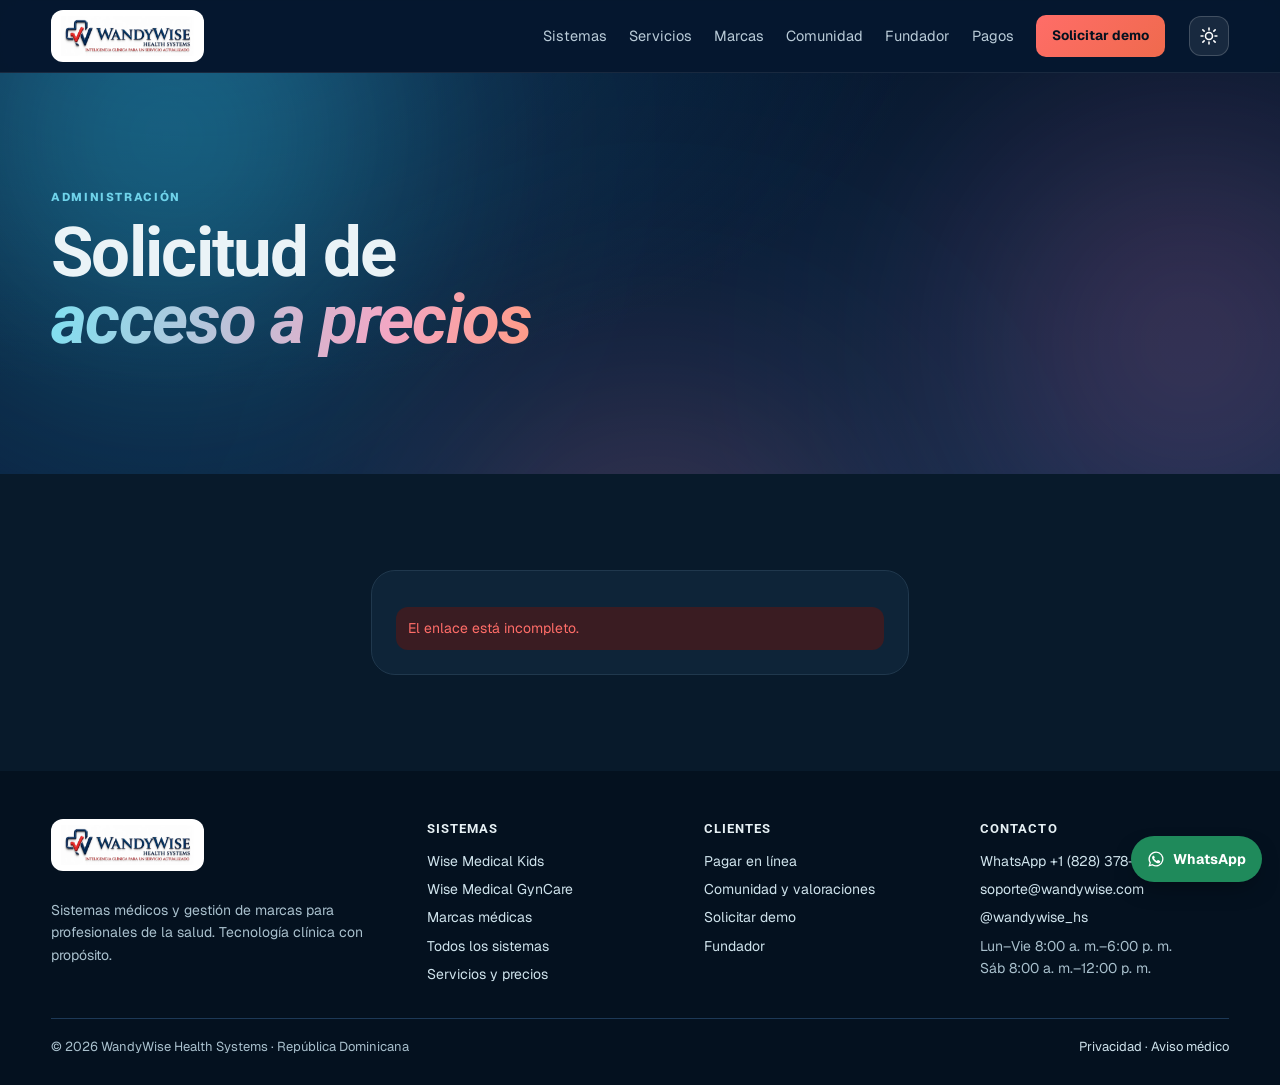
==== commit 6f3ae443: "Aprobar: tema y ancho" ====
--- a/aprobar/index.html
+++ b/aprobar/index.html
@@ -1,7 +1,8 @@
 <!doctype html>
-<html lang="es">
+<html lang="es" data-theme="dark">
 <head>
 <meta charset="utf-8">
+<script>try{var t=localStorage.getItem("wwhs_tema");if(t==="light"||t==="dark")document.documentElement.dataset.theme=t}catch(e){}</script>
 <meta name="viewport" content="width=device-width, initial-scale=1, viewport-fit=cover">
 <title>Solicitud de acceso | WandyWise</title>
 <meta name="description" content="Administración de solicitudes de acceso a precios.">
@@ -11,14 +12,14 @@
 <meta property="og:description" content="Administración de solicitudes de acceso a precios.">
 <meta property="og:url" content="https://wandywise.com/aprobar/">
 <meta property="og:image" content="https://wandywise.com/img/og.jpg">
-<meta name="theme-color" content="#06182f">
+<meta name="theme-color" content="#06182f" id="meta-tema">
 <meta name="view-transition" content="same-origin">
 <link rel="icon" href="/img/favicon.png" type="image/png">
 <link rel="apple-touch-icon" href="/img/apple-touch-icon.png">
 <link rel="preconnect" href="https://fonts.googleapis.com">
 <link rel="preconnect" href="https://fonts.gstatic.com" crossorigin>
 <link rel="stylesheet" href="https://fonts.googleapis.com/css2?family=Geist:wght@300;400;500;600;700;800&family=Geist+Mono:wght@500&family=Roboto:ital,wght@0,400;0,500;0,700;1,500;1,700&display=swap">
-<link rel="stylesheet" href="/assets/site.css?v=20260928">
+<link rel="stylesheet" href="/assets/site.css?v=20261004">
 <meta name="robots" content="noindex, nofollow">
 <meta name="referrer" content="no-referrer">
 </head>
@@ -29,7 +30,8 @@
 </div></div>
 <header class="top" id="top"><div class="wrap">
   <a class="logo" href="/" aria-label="WandyWise Health Systems, inicio"><img src="/img/marca/wandywise.webp" alt="WandyWise Health Systems" width="900" height="271"></a>
-  <button class="menu-btn" aria-expanded="false" aria-controls="nav">Menú</button>
+  <div class="top-acc"><button class="theme-btn" type="button" aria-label="Cambiar a tema claro" title="Cambiar tema"><svg class="i-sun" viewBox="0 0 24 24" aria-hidden="true"><circle cx="12" cy="12" r="4.2"/><path d="M12 2.5v2.3M12 19.2v2.3M4.6 4.6l1.6 1.6M17.8 17.8l1.6 1.6M2.5 12h2.3M19.2 12h2.3M4.6 19.4l1.6-1.6M17.8 6.2l1.6-1.6"/></svg><svg class="i-moon" viewBox="0 0 24 24" aria-hidden="true"><path d="M20.5 14.2A8.5 8.5 0 0 1 9.8 3.5a8.5 8.5 0 1 0 10.7 10.7z"/></svg></button>
+  <button class="menu-btn" aria-expanded="false" aria-controls="nav">Menú</button></div>
   <nav class="nav" id="nav" aria-label="Principal"><a href="/" class="to-cover">Portada</a><a href="/sistemas/">Sistemas</a><a href="/servicios/">Servicios</a><a href="/marcas/">Marcas</a><a href="/comunidad/">Comunidad</a><a href="/wandy-almonte/">Fundador</a><a href="https://pagos.wandywise.com">Pagos</a><a class="btn-demo" href="/demo/">Solicitar demo</a></nav>
 </div></header>
 <main>
@@ -112,6 +114,6 @@
   <div class="legalrow"><span>© <span id="year">2026</span> WandyWise Health Systems · República Dominicana <span class="visits" hidden>· <b id="visitas">—</b> visitas</span></span><span><a href="/privacidad/">Privacidad</a> · <a href="/aviso-medico/">Aviso médico</a></span></div>
 </div></footer>
 <a class="wa-float" href="https://wa.me/18283786106?text=Hola%2C%20WandyWise%20Health%20Systems.%20Deseo%20informaci%C3%B3n." target="_blank" rel="noopener" aria-label="Escríbenos por WhatsApp"><svg viewBox="0 0 24 24" aria-hidden="true" fill="currentColor"><path d="M12 2a10 10 0 0 0-8.6 15.1L2 22l5-1.3A10 10 0 1 0 12 2Zm0 18.2a8.2 8.2 0 0 1-4.2-1.2l-.3-.2-3 .8.8-2.9-.2-.3A8.2 8.2 0 1 1 12 20.2Zm4.5-6.1c-.2-.1-1.5-.7-1.7-.8s-.4-.1-.6.1-.7.8-.8 1-.3.2-.5.1a6.7 6.7 0 0 1-3.3-2.9c-.3-.4.2-.4.7-1.3a.4.4 0 0 0 0-.4l-.8-1.8c-.2-.5-.4-.4-.6-.4h-.5a1 1 0 0 0-.7.3 3 3 0 0 0-.9 2.2 5.2 5.2 0 0 0 1.1 2.7 11.8 11.8 0 0 0 4.5 4 5.2 5.2 0 0 0 3.2.7 2.7 2.7 0 0 0 1.8-1.3 2.2 2.2 0 0 0 .2-1.3c-.1-.1-.3-.2-.5-.3Z"/></svg><span>WhatsApp</span></a>
-<script src="/assets/site.js?v=20260928" defer></script>
+<script src="/assets/site.js?v=20261004" defer></script>
 </body>
 </html>
--- a/assets/site.css
+++ b/assets/site.css
@@ -697,3 +697,243 @@
 @media (prefers-reduced-motion:reduce){.cover-art img,.cover-art .chip{animation:none!important}.cover-gl{display:none}}
 @media (max-width:980px){.cover-art .chip{display:none}}
 @media (max-width:520px){.cover-facts{flex-wrap:nowrap;gap:14px}.cover-facts li{flex:1 1 0;font-size:12px;line-height:1.3}.cover-facts b{font-size:26px}}
+
+/* Solicitud de acceso a precios */
+#gate-pend{text-align:center;padding:8px 4px 4px}
+#gate-pend .pend-ic svg{width:54px;height:54px;fill:none;stroke:var(--mint-dark);stroke-width:2.4;stroke-linecap:round}
+#gate-pend h4{margin:10px 0 6px;font-size:19px}
+#gate-pend p{color:var(--muted);margin:0 0 16px;font-size:14.5px;line-height:1.5}
+.cta.ghost{background:transparent;color:var(--ink);border:1px solid var(--line);box-shadow:none}
+.cta.ghost:hover{border-color:var(--ink)}
+.pcard2 .add-p[disabled]{background:#1a8f6a;opacity:1;cursor:default}
+.apr .kv2{display:flex;justify-content:space-between;gap:16px;padding:9px 0;border-bottom:1px solid var(--line);font-size:14.5px}
+.apr .kv2 span{color:var(--muted)}
+.apr .kv2 b{text-align:right;word-break:break-word}
+
+/* ===== Funciones interactivas (abren el visor) ===== */
+.feats > .feat-open{all:unset;box-sizing:border-box;display:flex;flex-direction:column;background:var(--card);padding:24px;cursor:pointer;position:relative;transition:background .25s ease}
+.feats > .feat-open h3{font-size:17px;font-weight:600;margin:8px 0 6px;color:var(--ink)}
+.feats > .feat-open .ver{margin-top:auto;padding-top:14px;font-size:13px;font-weight:600;color:var(--mint-dark);display:inline-flex;gap:6px;align-items:center}
+.feats > .feat-open .ver b{transition:transform .25s ease}
+.feats > .feat-open:hover{background:color-mix(in srgb,var(--card) 90%,var(--mint-dark))}
+.feats > .feat-open:hover .ver b{transform:translate(2px,-2px)}
+.feats > .feat-open:focus-visible{outline:2px solid var(--mint-dark);outline-offset:-4px}
+.gyn-page .feats > .feat-open .ver{color:var(--rose)}
+.gyn-page .feats > .feat-open:hover{background:color-mix(in srgb,var(--card) 92%,var(--rose))}
+
+/* ===== Portada: capturas clicables ===== */
+.cover-art > button{position:absolute;padding:0;border:0;background:none;cursor:zoom-in;border-radius:16px}
+.cover-art > button img{position:static;display:block;width:100%;height:auto;border-radius:16px}
+.cover-art > button:hover img{border-color:rgba(127,230,238,.7)}
+.cover-art > button:focus-visible{outline:2px solid #7fe6ee;outline-offset:4px}
+.cover-ver{grid-column:2;justify-self:end;display:flex;flex-wrap:wrap;gap:8px;align-items:center;justify-content:flex-end;font-size:13px;color:var(--muted-on-dark);margin-top:-8px;position:relative;z-index:2}
+.cover-ver span{margin-right:4px}
+.cover-ver button{font-weight:600;font-size:12.5px;line-height:1;font-family:inherit;color:#e8fbff;background:rgba(127,230,238,.08);border:1px solid rgba(127,230,238,.35);border-radius:999px;padding:8px 13px;cursor:pointer;transition:background .2s,border-color .2s}
+.cover-ver button:hover{background:rgba(127,230,238,.18);border-color:rgba(127,230,238,.7)}
+.cover-ver button:focus-visible{outline:2px solid #7fe6ee;outline-offset:3px}
+.cover.gl-hover{cursor:zoom-in}
+@media (max-width:980px){.cover-ver{grid-column:1;justify-self:start;justify-content:flex-start;margin-top:-12px}}
+
+/* ===== Visor ===== */
+html.visor-abierto{overflow:hidden}
+dialog.visor{--vz-acc:#7fe6ee;position:fixed;inset:0;width:100%;height:100%;max-width:none;max-height:none;margin:0;padding:clamp(0px,3vw,36px);border:0;background:transparent;color:#e8f1f7;display:none;place-items:center}
+dialog.visor[open]{display:grid;animation:vz-in .28s ease both}
+dialog.visor[data-tema="gyn"]{--vz-acc:#f2a7c4}
+dialog.visor::backdrop{background:rgba(3,12,26,.78);backdrop-filter:blur(8px);-webkit-backdrop-filter:blur(8px)}
+@keyframes vz-in{from{opacity:0;transform:scale(.985)}}
+.vz-shell{width:min(1360px,100%);height:min(860px,100%);display:grid;grid-template-columns:minmax(0,1.65fr) minmax(320px,1fr);background:linear-gradient(160deg,#0b2644,#061a33 60%);border:1px solid rgba(127,230,238,.18);border-radius:22px;overflow:hidden;box-shadow:0 40px 120px -30px rgba(0,0,0,.8)}
+.vz-stage{position:relative;display:grid;grid-template-rows:1fr auto auto;min-height:0;background:radial-gradient(80% 70% at 50% 40%,rgba(80,190,215,.12),transparent 70%),#051428}
+.vz-view{position:relative;min-height:0;overflow:hidden;display:grid;place-items:center;padding:clamp(14px,2.4vw,30px);cursor:zoom-in;outline:none}
+.vz-view:focus-visible{box-shadow:inset 0 0 0 2px var(--vz-acc)}
+.vz-img{max-width:100%;max-height:100%;width:auto;height:auto;object-fit:contain;border-radius:10px;box-shadow:0 30px 70px -25px rgba(0,0,0,.9),0 0 0 1px rgba(127,230,238,.22);transition:transform .35s cubic-bezier(.2,.8,.2,1),opacity .16s ease;background:#fff}
+.vz-img.sale{opacity:0}
+.vz-view.doc .vz-img{border-radius:4px;box-shadow:0 30px 70px -25px rgba(0,0,0,.9)}
+.vz-view.zoom{cursor:zoom-out}
+.vz-view.zoom .vz-img{transform:scale(2.2);transition:transform .35s cubic-bezier(.2,.8,.2,1)}
+.vz-nav{position:absolute;top:calc(50% - 60px);width:46px;height:46px;border-radius:50%;border:1px solid rgba(255,255,255,.22);background:rgba(6,24,47,.72);color:#fff;font-size:28px;line-height:1;cursor:pointer;display:grid;place-items:center;backdrop-filter:blur(6px);transition:background .2s,border-color .2s}
+.vz-nav:hover{background:rgba(6,24,47,.92);border-color:var(--vz-acc)}
+.vz-nav.prev{left:14px}.vz-nav.next{right:14px}
+.vz-nav[hidden]{display:none}
+.vz-bar{display:flex;justify-content:space-between;align-items:center;padding:0 20px 8px;font-size:12px;color:#8fb0c6}
+.vz-count{font:500 12px "Geist Mono",ui-monospace,monospace;letter-spacing:.08em;color:var(--vz-acc)}
+.vz-thumbs{display:flex;gap:10px;overflow-x:auto;padding:4px 20px 18px;scrollbar-width:thin}
+.vz-thumbs[hidden]{display:none}
+.vz-thumbs button{flex:0 0 132px;display:flex;flex-direction:column;gap:6px;padding:0;border:0;background:none;color:#9fb6c6;font-weight:500;font-size:11.5px;line-height:1.25;font-family:inherit;text-align:left;cursor:pointer;opacity:.72;transition:opacity .2s}
+.vz-thumbs button img{width:132px;height:74px;object-fit:cover;object-position:top;border-radius:8px;border:1px solid rgba(255,255,255,.14);background:#fff}
+.vz-thumbs button[aria-selected="true"]{opacity:1;color:#fff}
+.vz-thumbs button[aria-selected="true"] img{border-color:var(--vz-acc);box-shadow:0 0 0 2px var(--vz-acc)}
+.vz-thumbs button:hover{opacity:1}
+.vz-info{position:relative;overflow-y:auto;padding:34px 32px 28px;border-left:1px solid rgba(255,255,255,.08);display:flex;flex-direction:column;gap:18px}
+.vz-close{position:absolute;top:14px;right:14px;width:40px;height:40px;border-radius:50%;border:1px solid rgba(255,255,255,.18);background:rgba(255,255,255,.04);color:#fff;font-size:24px;line-height:1;cursor:pointer}
+.vz-close:hover{border-color:var(--vz-acc)}
+.vz-eyebrow{margin:0;font-size:12px;letter-spacing:.16em;text-transform:uppercase;color:var(--vz-acc);padding-right:44px}
+.vz-title{margin:-6px 0 0;font-family:var(--serif);font-weight:700;font-size:clamp(24px,2.4vw,32px);line-height:1.1;color:#fff;letter-spacing:-.02em}
+.vz-intro{margin:-6px 0 0;color:#a9c0d2;font-size:14.5px;line-height:1.55}
+.vz-now{padding:16px 18px;border-radius:14px;background:rgba(127,230,238,.06);border:1px solid rgba(127,230,238,.18)}
+dialog.visor[data-tema="gyn"] .vz-now{background:rgba(242,167,196,.07);border-color:rgba(242,167,196,.24)}
+.vz-label{font-size:11px;letter-spacing:.14em;text-transform:uppercase;color:var(--vz-acc)}
+.vz-st{margin:6px 0 4px;font-size:17px;color:#fff}
+.vz-sd{margin:0;color:#c4d5e2;font-size:14px;line-height:1.55}
+.vz-tabs{display:flex;flex-wrap:wrap;gap:6px;margin-bottom:12px}
+.vz-tabs button{font-weight:600;font-size:12.5px;line-height:1;font-family:inherit;padding:8px 12px;border-radius:999px;border:1px solid rgba(255,255,255,.16);background:transparent;color:#bcd0de;cursor:pointer}
+.vz-tabs button[aria-selected="true"]{background:var(--vz-acc);border-color:var(--vz-acc);color:#06182f}
+.vz-list{list-style:none;margin:0;padding:0;display:grid;gap:9px}
+.vz-list li{position:relative;padding-left:24px;font-size:14px;line-height:1.5;color:#d6e3ec}
+.vz-list li::before{content:"";position:absolute;left:2px;top:.45em;width:12px;height:7px;border-left:2px solid var(--vz-acc);border-bottom:2px solid var(--vz-acc);transform:rotate(-45deg)}
+.vz-cta{margin-top:auto;display:flex;flex-wrap:wrap;gap:10px;padding-top:6px}
+.vz-cta .btn{font-size:14px;padding:11px 16px}
+.vz-cta .btn.ghost{color:#fff;border-color:rgba(255,255,255,.3);background:rgba(255,255,255,.04)}
+@media (max-width:900px){
+  dialog.visor{padding:0}
+  .vz-shell{height:100%;border-radius:0;grid-template-columns:1fr;grid-template-rows:auto 1fr;overflow-y:auto}
+  .vz-stage{height:min(58vh,480px)}
+  .vz-info{overflow:visible;border-left:0;border-top:1px solid rgba(255,255,255,.08);padding:24px 20px 28px}
+  .vz-nav{width:40px;height:40px;top:calc(50% - 56px)}
+  .vz-thumbs button{flex-basis:104px}.vz-thumbs button img{width:104px;height:58px}
+  .vz-hint{display:none}
+}
+@media (prefers-reduced-motion:reduce){dialog.visor[open]{animation:none}.vz-img,.vz-view.zoom .vz-img{transition:none}}
+@media (max-width:900px){.vz-close{position:fixed;top:12px;right:12px;z-index:5;background:rgba(6,24,47,.85)}}
+
+.vz-thumbs button span{display:block;white-space:nowrap;overflow:hidden;text-overflow:ellipsis;max-width:100%}
+@media (min-width:981px){.cover-ver{position:absolute;z-index:3;left:max(clamp(20px,4vw,72px),calc((100vw - 1800px)/2 + 72px));bottom:30px;margin:0;flex-wrap:nowrap;white-space:nowrap}}
+.vz-view.is-mock .vz-img{background:transparent;box-shadow:none;border-radius:14px}
+.vz-thumbs button{width:132px;min-width:0}
+@media (max-width:900px){.vz-thumbs button{width:104px}}
+
+/* ===== Galería infinita de cada sistema ===== */
+.car.galinf{--w:calc((100% - 3*18px)/3.4)}
+.car.galinf .rail{gap:18px}
+@media (max-width:980px){.car.galinf{--w:calc((100% - 18px)/2.2)}}
+@media (max-width:560px){.car.galinf{--w:78%}}
+.car.galinf .vp{padding:6px 0 14px}
+.gal-item{all:unset;box-sizing:border-box;display:flex;flex-direction:column;width:100%;cursor:pointer;border-radius:18px;background:var(--card);border:1px solid var(--line);overflow:hidden;transition:transform .35s cubic-bezier(.2,.8,.2,1),box-shadow .35s,border-color .35s}
+.gal-item:hover{transform:translateY(-4px);box-shadow:0 22px 44px -22px rgba(6,24,47,.45);border-color:var(--mint-dark)}
+.gal-item:focus-visible{outline:2px solid var(--mint-dark);outline-offset:3px}
+.gi-img{display:block;aspect-ratio:16/10;background:linear-gradient(160deg,#0b2644,#061a33);overflow:hidden}
+.gi-img img{width:100%;height:100%;object-fit:cover;object-position:center top;display:block;transition:transform 1.2s cubic-bezier(.2,.8,.2,1)}
+.gal-item.doc .gi-img{background:#eef2f6}
+.gal-item.doc .gi-img img{object-fit:contain;object-position:center;padding:10px}
+.gal-item:hover .gi-img img{transform:scale(1.04)}
+.gi-cap{display:flex;flex-direction:column;gap:4px;padding:14px 16px 16px}
+.gi-cap b{font-size:15.5px;font-weight:600;color:var(--ink);white-space:nowrap;overflow:hidden;text-overflow:ellipsis}
+.gi-cap small{font-size:12.5px;font-weight:600;color:var(--mint-dark)}
+.gyn-page .gi-cap small{color:var(--rose)}
+.gyn-page .gal-item:hover{border-color:var(--rose)}
+.car.galinf .ctl{justify-content:space-between}
+.car.galinf .auto{font-size:12.5px;color:var(--muted)}
+
+/* ===== Carrusel circular 3D ===== */
+.orbit{--rw:clamp(250px,27vw,360px);position:relative;margin-top:6px}
+.orbit.orbit-posts{--rw:clamp(190px,19vw,250px)}.orbit.orbit-logos{--rw:clamp(200px,18vw,240px)}
+.ring-view{position:relative;perspective:2200px;perspective-origin:50% 42%;overflow:hidden;touch-action:pan-y;cursor:grab;user-select:none;-webkit-user-select:none;height:340px;
+  -webkit-mask-image:linear-gradient(90deg,transparent,#000 9%,#000 91%,transparent);mask-image:linear-gradient(90deg,transparent,#000 9%,#000 91%,transparent)}
+.ring-view:active{cursor:grabbing}
+.ring-stage{position:absolute;inset:0;transform-style:preserve-3d;will-change:transform}
+.ring-item{position:absolute;top:24px;left:50%;width:var(--rw);margin-left:calc(var(--rw) / -2);transform:rotateY(var(--a)) translateZ(var(--r));backface-visibility:hidden;-webkit-backface-visibility:hidden;transition:filter .4s}
+.ring-item:not(.front){filter:saturate(.85) brightness(.96)}
+.ring-item.front .gal-item{border-color:var(--mint-dark);box-shadow:0 26px 50px -24px rgba(6,24,47,.55)}
+.gyn-page .ring-item.front .gal-item{border-color:var(--rose)}
+.orbit .gal-item:hover{transform:none}
+.ring-ctl{display:flex;justify-content:space-between;align-items:center;gap:12px;margin-top:8px;flex-wrap:wrap}
+.ring-ctl .auto{font-size:12.5px;color:var(--muted)}
+.ring-ctl .nav2{display:flex;gap:8px}
+.ring-ctl .nav2 button{border:1px solid var(--line);background:var(--card);border-radius:10px;width:42px;height:38px;cursor:pointer;font-size:16px;color:var(--ink)}
+.ring-ctl .nav2 button:hover{border-color:var(--mint-dark)}
+.post-card{margin:0;border-radius:16px;overflow:hidden;border:1px solid var(--line);background:var(--card)}
+.post-card img{display:block;width:100%;aspect-ratio:4/5;object-fit:cover;cursor:zoom-in}
+.post-card figcaption{padding:10px 12px;font-size:13px;font-weight:600;color:var(--ink);white-space:nowrap;overflow:hidden;text-overflow:ellipsis}
+.ring-item.front .post-card{border-color:var(--mint-dark);box-shadow:0 26px 50px -24px rgba(6,24,47,.5)}
+@media (max-width:700px){.orbit{--rw:72vw}.orbit.orbit-posts{--rw:56vw}.orbit.orbit-logos{--rw:58vw}.ring-view{perspective:1400px}}
+@media (prefers-reduced-motion:reduce){.ring-item{transition:none}}
+/* Héroes: maqueta clicable */
+.floaty .mockframe{all:unset;display:block;box-sizing:border-box;cursor:zoom-in;border-radius:18px;overflow:hidden;box-shadow:0 40px 90px -35px rgba(0,0,0,.8)}
+.floaty .mockframe img{display:block;width:100%;height:auto}
+.floaty .mockframe:focus-visible{outline:2px solid #7fe6ee;outline-offset:4px}
+
+.logo-card{margin:0;border-radius:16px;border:1px solid var(--line);background:#fff;overflow:hidden}
+.logo-card img{display:block;width:100%;aspect-ratio:4/3;object-fit:contain;padding:18px;cursor:zoom-in}
+.logo-card figcaption{padding:9px 12px;font-size:12.5px;font-weight:600;color:#1d2b3a;border-top:1px solid #e7edf3;white-space:nowrap;overflow:hidden;text-overflow:ellipsis}
+.ring-item.front .logo-card{border-color:var(--mint-dark);box-shadow:0 26px 50px -24px rgba(6,24,47,.45)}
+
+/* ===== Ancho: aprovecha pantallas 16:9 ===== */
+.wrap{max-width:1800px;width:100%;padding-inline:clamp(20px,4vw,72px)}
+@media (max-width:520px){.wrap{padding-inline:16px}}
+@media (min-width:1500px){.orbit{--rw:clamp(300px,21vw,400px)}}
+
+/* ===== Botón de tema ===== */
+.top-acc{display:flex;align-items:center;gap:8px;order:3}
+.theme-btn{width:40px;height:40px;border-radius:12px;display:grid;place-items:center;cursor:pointer;border:1px solid rgba(255,255,255,.18);background:rgba(255,255,255,.08);color:#fff;transition:background .2s,border-color .2s,transform .2s}
+.theme-btn:hover{border-color:#7fe6ee;transform:translateY(-1px)}
+.theme-btn svg{width:20px;height:20px;fill:none;stroke:currentColor;stroke-width:1.9;stroke-linecap:round;stroke-linejoin:round}
+.theme-btn .i-moon{display:none}
+:root[data-theme="light"] .theme-btn .i-sun{display:none}
+:root[data-theme="light"] .theme-btn .i-moon{display:block}
+@media (min-width:961px){.top .wrap{gap:24px}.top .nav{margin-left:auto}}
+
+/* ===== Marcas: dos anillos lado a lado ===== */
+.orbits2{display:grid;grid-template-columns:1fr 1fr;gap:clamp(24px,3vw,48px);margin-top:48px}
+.orbits2 > div{min-width:0}
+.orb-t{font-size:22px;font-weight:600;margin:0 0 12px}
+.orbits2 .orbit.orbit-posts{--rw:clamp(170px,13vw,250px)}
+.orbits2 .orbit.orbit-logos{--rw:clamp(180px,14vw,260px)}
+@media (max-width:1000px){.orbits2{grid-template-columns:1fr}.orbits2 .orbit.orbit-posts{--rw:clamp(190px,40vw,260px)}.orbits2 .orbit.orbit-logos{--rw:clamp(200px,44vw,280px)}}
+
+/* =====================================================================
+   TEMA CLARO (fondo blanco) — ajusta todas las zonas oscuras
+   ===================================================================== */
+:root[data-theme="light"]{
+  --night:#f4f8fb; --night-2:#e9f1f7; --ink-on-dark:#0b2236; --muted-on-dark:#4d6272;
+  --glass:rgba(7,31,61,.04); --glass-line:rgba(7,31,61,.14);
+  --paper:#ffffff; --field:#ffffff;
+}
+/* Cabecera */
+:root[data-theme="light"] .top,:root[data-theme="light"] .top.solid{background:rgba(255,255,255,.92);border-bottom-color:var(--line)}
+:root[data-theme="light"] .is-cover .top{background:transparent;border-color:transparent}
+:root[data-theme="light"] .is-cover .top.solid{background:rgba(255,255,255,.92);border-color:var(--line)}
+:root[data-theme="light"] .top .nav a{color:#4d6272}
+:root[data-theme="light"] .top .nav a:hover,:root[data-theme="light"] .top .nav a[aria-current="page"]{color:#0b2236}
+:root[data-theme="light"] .menu-btn,:root[data-theme="light"] .theme-btn{background:#fff;color:#0b2236;border-color:#cfdde6}
+:root[data-theme="light"] .theme-btn:hover{border-color:var(--mint-dark)}
+:root[data-theme="light"] .logo{box-shadow:0 0 0 1px #dfe8ee}
+@media (max-width:960px){:root[data-theme="light"] .top .nav{background:#fff;border-color:var(--line)}:root[data-theme="light"] .top .nav a{border-color:var(--line)}}
+/* Portada */
+:root[data-theme="light"] .cover{background:radial-gradient(1200px 760px at 78% 42%,#dcf1f7 0,transparent 60%),radial-gradient(900px 600px at 10% 110%,#e8f0fb 0,transparent 60%),linear-gradient(180deg,#ffffff,#f4f8fb 60%,var(--night))}
+:root[data-theme="light"] .aurora i{mix-blend-mode:multiply;opacity:.16!important}
+:root[data-theme="light"] .cover .eyebrow,:root[data-theme="light"] .page-hero.dark .eyebrow,:root[data-theme="light"] .ex-head .eyebrow{color:#0f6f93}
+:root[data-theme="light"] .cover h1 em,:root[data-theme="light"] .page-hero.dark h1 em{background-image:linear-gradient(100deg,#0c7ea3,#2e6fb6 55%,#c7473f)}
+:root[data-theme="light"] .cover-facts b{color:#0b2236}
+:root[data-theme="light"] .cover-mono{background:linear-gradient(140deg,#1b8fb0,#0b3a66 70%);opacity:.06}
+:root[data-theme="light"] .cover .grain{opacity:.03}
+:root[data-theme="light"] .scroll-cue{border-color:rgba(7,31,61,.35)}
+:root[data-theme="light"] .scroll-cue span{background:#0b2236}
+:root[data-theme="light"] .btn.glass{background:#fff;color:#0b2236;border-color:rgba(7,31,61,.2);backdrop-filter:none}
+:root[data-theme="light"] .btn.glass:hover,:root[data-theme="light"] .cover .btn.glass:hover{background:#eef7fa;border-color:#0f6f93}
+:root[data-theme="light"] .cover-ver span{color:#4d6272}
+:root[data-theme="light"] .cover-ver button{color:#0b2236;background:#fff;border-color:rgba(15,111,147,.35)}
+:root[data-theme="light"] .cover-ver button:hover{background:#eef7fa;border-color:#0f6f93}
+:root[data-theme="light"] .cover-art img{border-color:rgba(15,111,147,.25);box-shadow:0 34px 70px -30px rgba(7,31,61,.45)}
+:root[data-theme="light"] .cover-art .chip{background:rgba(255,255,255,.85);color:#0b2236;border-color:rgba(7,31,61,.12)}
+:root[data-theme="light"] .cover-art .chip span{color:#4d6272}
+:root[data-theme="light"] .btn:focus-visible,:root[data-theme="light"] .tile:focus-visible{outline-color:#0f6f93;box-shadow:0 0 0 6px rgba(15,111,147,.15)}
+/* Explora */
+:root[data-theme="light"] .explore{background:linear-gradient(180deg,var(--night),#eef4f9 50%,#e6eff6)}
+:root[data-theme="light"] .ex-head h2 em{color:#b24a78}
+:root[data-theme="light"] .tile{border-color:rgba(7,31,61,.08);box-shadow:0 18px 40px -26px rgba(7,31,61,.45)}
+:root[data-theme="light"] .tile:hover{box-shadow:0 30px 60px -30px rgba(7,31,61,.55),0 0 0 1px rgba(15,111,147,.25) inset}
+/* Héroes interiores */
+:root[data-theme="light"] .page-hero.dark{background:radial-gradient(1200px 600px at 15% -10%,#dcf1f7 0,transparent 60%),linear-gradient(180deg,#ffffff,var(--night-2))}
+:root[data-theme="light"] .page-hero.dark .brand{box-shadow:0 10px 30px -14px rgba(7,31,61,.35)}
+:root[data-theme="light"] .page-hero.dark .frame{border-color:rgba(7,31,61,.12);box-shadow:0 34px 70px -32px rgba(7,31,61,.45)}
+:root[data-theme="light"] .page-hero.dark figcaption b{color:#0b2236!important}
+:root[data-theme="light"] .crumb:hover{background:rgba(7,31,61,.06);color:#0b2236}
+:root[data-theme="light"] .page-hero.dark .btn.ghost{color:#0b2236;border-color:rgba(7,31,61,.25);background:#fff}
+:root[data-theme="light"] .page-hero.dark .btn.ghost:hover{border-color:#0b2236}
+:root[data-theme="light"] .page-hero.dark .sw button{background:#fff;color:#0b2236;border-color:rgba(7,31,61,.18)}
+:root[data-theme="light"] .page-hero.dark .sw button[aria-pressed="true"]{background:#0b2236;color:#fff}
+:root[data-theme="light"] .page-hero.dark .client-box{background:rgba(7,31,61,.04)}
+:root[data-theme="light"] .floaty .mockframe{box-shadow:0 34px 70px -34px rgba(7,31,61,.5)}
+/* Pie y bloques de llamada: se mantienen en azul marino (buen contraste en ambos temas) */
+:root[data-theme="light"] .is-cover .foot{background:#0b2236}
+
+@media (max-width:980px){.cover{flex-direction:column}.cover-ver{padding-inline:clamp(20px,4vw,72px);margin-top:18px;width:100%}}
